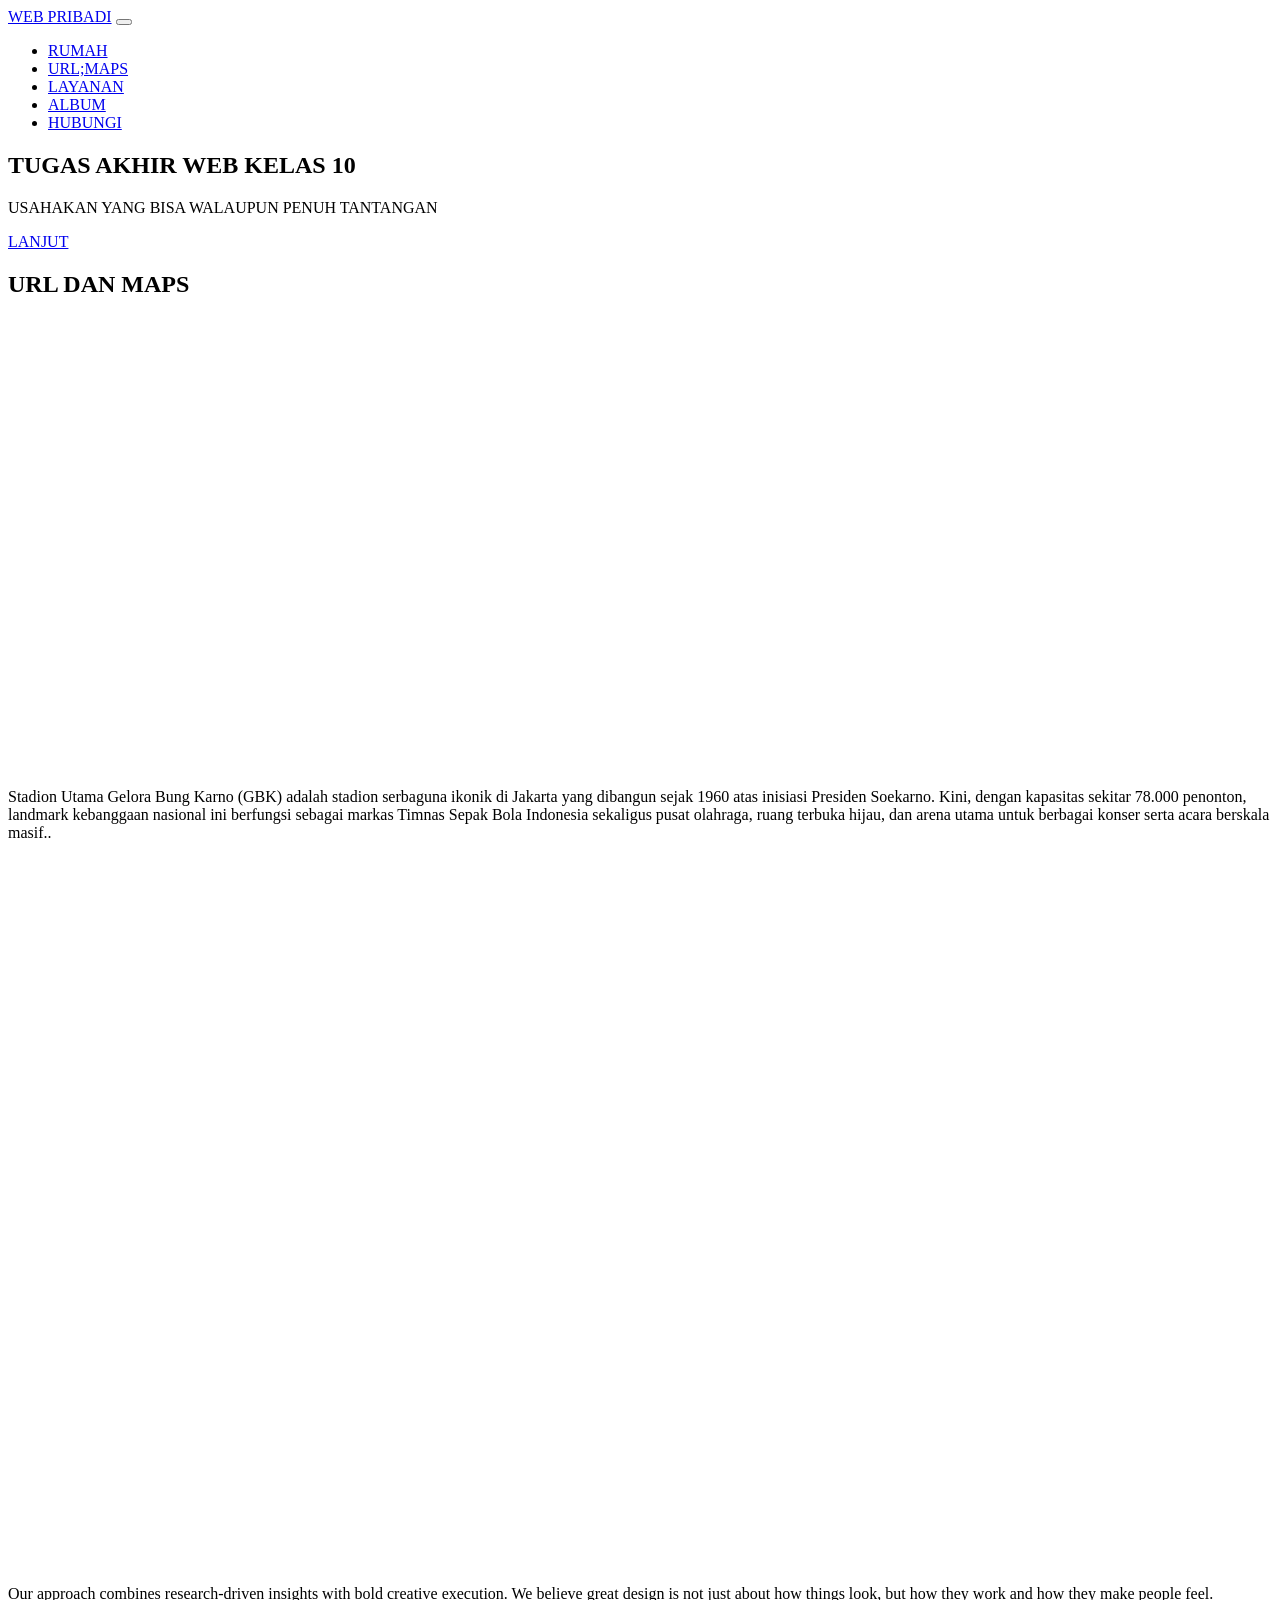
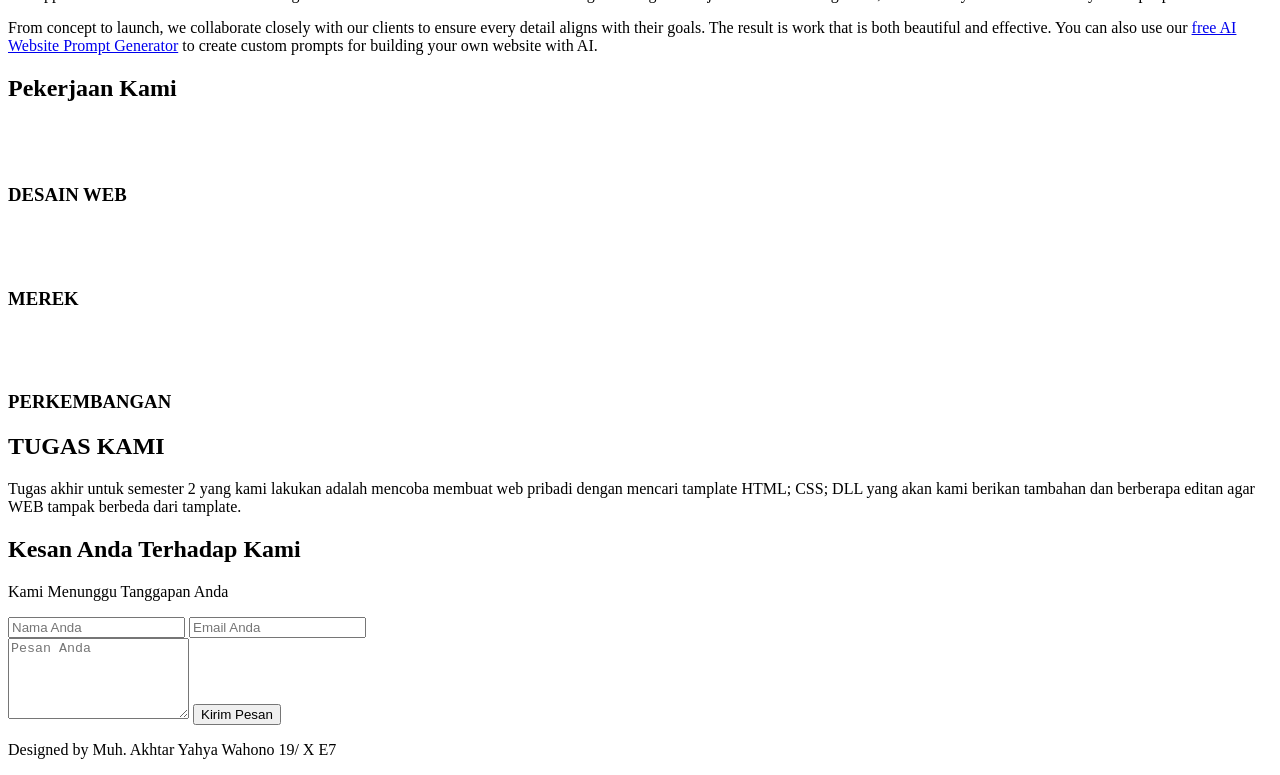
==== index.html @ 8cdbb6af "Update index.html" ====
<!DOCTYPE html>
<html lang="en">
<head>
    <meta charset="UTF-8">
    <meta name="viewport" content="width=device-width, initial-scale=1.0">
    <title>WEB TUGAS AKHIR MUH.AKHTAR</title>

    <link rel="preconnect" href="https://fonts.googleapis.com">
    <link rel="preconnect" href="https://fonts.gstatic.com" crossorigin>
    <link href="https://fonts.googleapis.com/css2?family=Oswald:wght@300;400;500;600;700&family=Source+Sans+3:ital,wght@0,300;0,400;0,600;1,300;1,400&display=swap" rel="stylesheet">

    <link rel="stylesheet" href="templatemo-parallax-starter.css">
    <!--

TemplateMo 612 Parallax Starter

https://templatemo.com/tm-612-parallax-starter

-->
</head>
<body>

    <!-- Navigation -->
    <nav id="templatemo-nav">
        <div class="nav-container">
            <a href="#home" class="nav-logo">WEB PRIBADI</a>
            <button class="nav-toggle" id="navToggle" aria-label="Toggle navigation">
                <span></span>
                <span></span>
                <span></span>
            </button>
            <ul class="nav-links" id="navLinks">
                <li><a href="#home" class="active">RUMAH</a></li>
                <li><a href="#about">URL;MAPS</a></li>
                <li><a href="#services">LAYANAN</a></li>
                <li><a href="#gallery">ALBUM</a></li>
                <li><a href="#contact">HUBUNGI</a></li>
            </ul>
        </div>
    </nav>
    <!-- Section 1: Home / Hero -->
    <section id="home" class="parallax-section">
        <div class="parallax-bg" data-speed="0.5" style="background-image: url('images/about-06.jpg')"></div>
        <div class="parallax-overlay"></div>
        <div class="section-content">
            <h1 class="section-title hero-title">TUGAS AKHIR WEB KELAS 10</h1>
            <p class="section-subtitle caps">USAHAKAN YANG BISA WALAUPUN PENUH TANTANGAN</p>
            <a href="#about" class="btn-scroll">LANJUT</a>
    
    </section>

    <!-- Section 2: About -->
    <section id="about" class="parallax-section">
        <div class="parallax-bg" data-speed="0.45" style="background-image: url('images/about-07.jpg')"></div>
        <div class="parallax-overlay"></div>
        <div class="section-content">
            <h2 class="section-title">URL DAN MAPS</h2>
            <div class="about-cols">
                <div class="about-col">
                    <div class="about-thumb thumb-top-left">
                      <iframe src="https://www.google.com/maps/embed?pb=!1m18!1m12!1m3!1d63461.46730135472!2d106.76792621612547!3d-6.218590854701228!2m3!1f0!2f0!3f0!3m2!1i1024!2i768!4f13.1!3m3!1m2!1s0x2e69f14d30079f01%3A0x2e74f2341fff266d!2sStadion%20Utama%20Gelora%20Bung%20Karno!5e0!3m2!1sid!2sid!4v1780076257060!5m2!1sid!2sid" width="600" height="450" style="border:0;" allowfullscreen="" loading="lazy" referrerpolicy="no-referrer-when-downgrade"></iframe>
                    </div>
                      <p>Stadion Utama Gelora Bung Karno (GBK) adalah stadion serbaguna ikonik di Jakarta yang dibangun sejak 1960 atas inisiasi Presiden Soekarno. Kini, dengan kapasitas sekitar 78.000 penonton, landmark kebanggaan nasional ini berfungsi sebagai markas Timnas Sepak Bola Indonesia sekaligus pusat olahraga, ruang terbuka hijau, dan arena utama untuk berbagai konser serta acara berskala masif..</p>
                    </div>
                <div class="about-col">
                    <div class="about-thumb-wide">
                    <div style="width: 100%; aspect-ratio: 16 / 9; border-radius: 8px; overflow: hidden;">
                         <iframe width="1280" height="800" src="https://www.youtube.com/embed/gFQN_utQSfA" title="KISAH NYATA ! MISI BERBAHAYA PASUKAN KHUSUS BARET HIJAU ODA 595 DI AFGHANISTAN | Alur Cerita Film" frameborder="0" allow="accelerometer; autoplay; clipboard-write; encrypted-media; gyroscope; picture-in-picture; web-share" referrerpolicy="strict-origin-when-cross-origin" allowfullscreen></iframe>
                    </div>
                    <p>Our approach combines research-driven insights with bold creative execution. We believe great design is not just about how things look, but how they work and how they make people feel.</p>
                    <p>From concept to launch, we collaborate closely with our clients to ensure every detail aligns with their goals. The result is work that is both beautiful and effective. You can also use our <a href="https://templatemo.com/ai-website-prompt-generator" rel="nofollow" target="_blank">free AI Website Prompt Generator</a> to create custom prompts for building your own website with AI.</p>
        </div>
    </section>

    <!-- Section 3: Services -->
    <section id="services" class="parallax-section">
        <div class="parallax-bg" data-speed="0.55" style="background-image: url('images/about-04.jpeg')"></div>
        <div class="parallax-overlay overlay-dark"></div>
        <div class="section-content">
            <h2 class="section-title">Pekerjaan Kami</h2>
            <div class="services-grid">
                <div class="service-item">
                    <div class="service-icon">
                        <svg width="40" height="40" viewBox="0 0 40 40" fill="none">
                            <rect x="4" y="4" width="32" height="32" rx="2" stroke="white" stroke-width="1.5"/>
                            <line x1="4" y1="14" x2="36" y2="14" stroke="white" stroke-width="1.5"/>
                            <circle cx="10" cy="9" r="2" fill="white"/>
                            <circle cx="16" cy="9" r="2" fill="white"/>
                        </svg>
                    </div>
                    <h3>DESAIN WEB</h3>
                </div>
                <div class="service-item">
                    <div class="service-icon">
                        <svg width="40" height="40" viewBox="0 0 40 40" fill="none">
                            <path d="M20 4L36 12V28L20 36L4 28V12L20 4Z" stroke="white" stroke-width="1.5"/>
                            <path d="M20 36V20" stroke="white" stroke-width="1.5"/>
                            <path d="M36 12L20 20" stroke="white" stroke-width="1.5"/>
                            <path d="M4 12L20 20" stroke="white" stroke-width="1.5"/>
                        </svg>
                    </div>
                    <h3>MEREK</h3>
                </div>
                <div class="service-item">
                    <div class="service-icon">
                        <svg width="40" height="40" viewBox="0 0 40 40" fill="none">
                            <rect x="8" y="2" width="24" height="36" rx="3" stroke="white" stroke-width="1.5"/>
                            <line x1="8" y1="8" x2="32" y2="8" stroke="white" stroke-width="1.5"/>
                            <line x1="8" y1="32" x2="32" y2="32" stroke="white" stroke-width="1.5"/>
                            <circle cx="20" cy="35" r="1.5" fill="white"/>
                        </svg>
                    </div>
                    <h3>PERKEMBANGAN</h3>
                </div>
            </div>
        </div>
    </section>

    <!-- Section 4: Gallery -->
    <section id="gallery" class="parallax-section">
        <div class="parallax-bg" data-speed="0.5" style="background-image: url('images/parallax-bg-04.jpg')"></div>
        <div class="parallax-overlay"></div>
        <div class="section-content">
            <h2 class="section-title">TUGAS KAMI</h2>
            <div class="content-block">
                <p>Tugas akhir untuk semester 2 yang kami lakukan adalah mencoba membuat web pribadi dengan mencari tamplate HTML; CSS; DLL yang akan kami berikan tambahan dan berberapa editan agar WEB tampak berbeda dari tamplate.</p>
                <div class="stats-row">
                    <div class="stat-item">
        </div>
    </section>

    <!-- Section 5: Contact -->
    <section id="contact" class="parallax-section">
        <div class="parallax-bg" data-speed="0.5" style="background-image: url('images/parallax-bg-05.jpg')"></div>
        <div class="parallax-overlay overlay-medium"></div>
        <div class="section-content">
            <h2 class="section-title">Kesan Anda Terhadap Kami</h2>
            <p class="section-subtitle caps">Kami Menunggu Tanggapan Anda</p>
            <div class="contact-form-wrap">
                <form id="contactForm" class="contact-form">
                    <div class="form-row">
                        <input type="text" placeholder="Nama Anda" required>
                        <input type="email" placeholder="Email Anda" required>
                    </div>
                    <textarea placeholder="Pesan Anda" rows="5" required></textarea>
                    <button type="submit" class="btn-submit">Kirim Pesan</button>
                </form>
            </div>
        </div>
    </section>

    <!-- Footer -->
    <footer id="templatemo-footer">
        <p> Designed by Muh. Akhtar Yahya Wahono 19/ X E7</p>
    </footer>
    <script src="templatemo-parallax-script.js"></script>
</body>
</html>
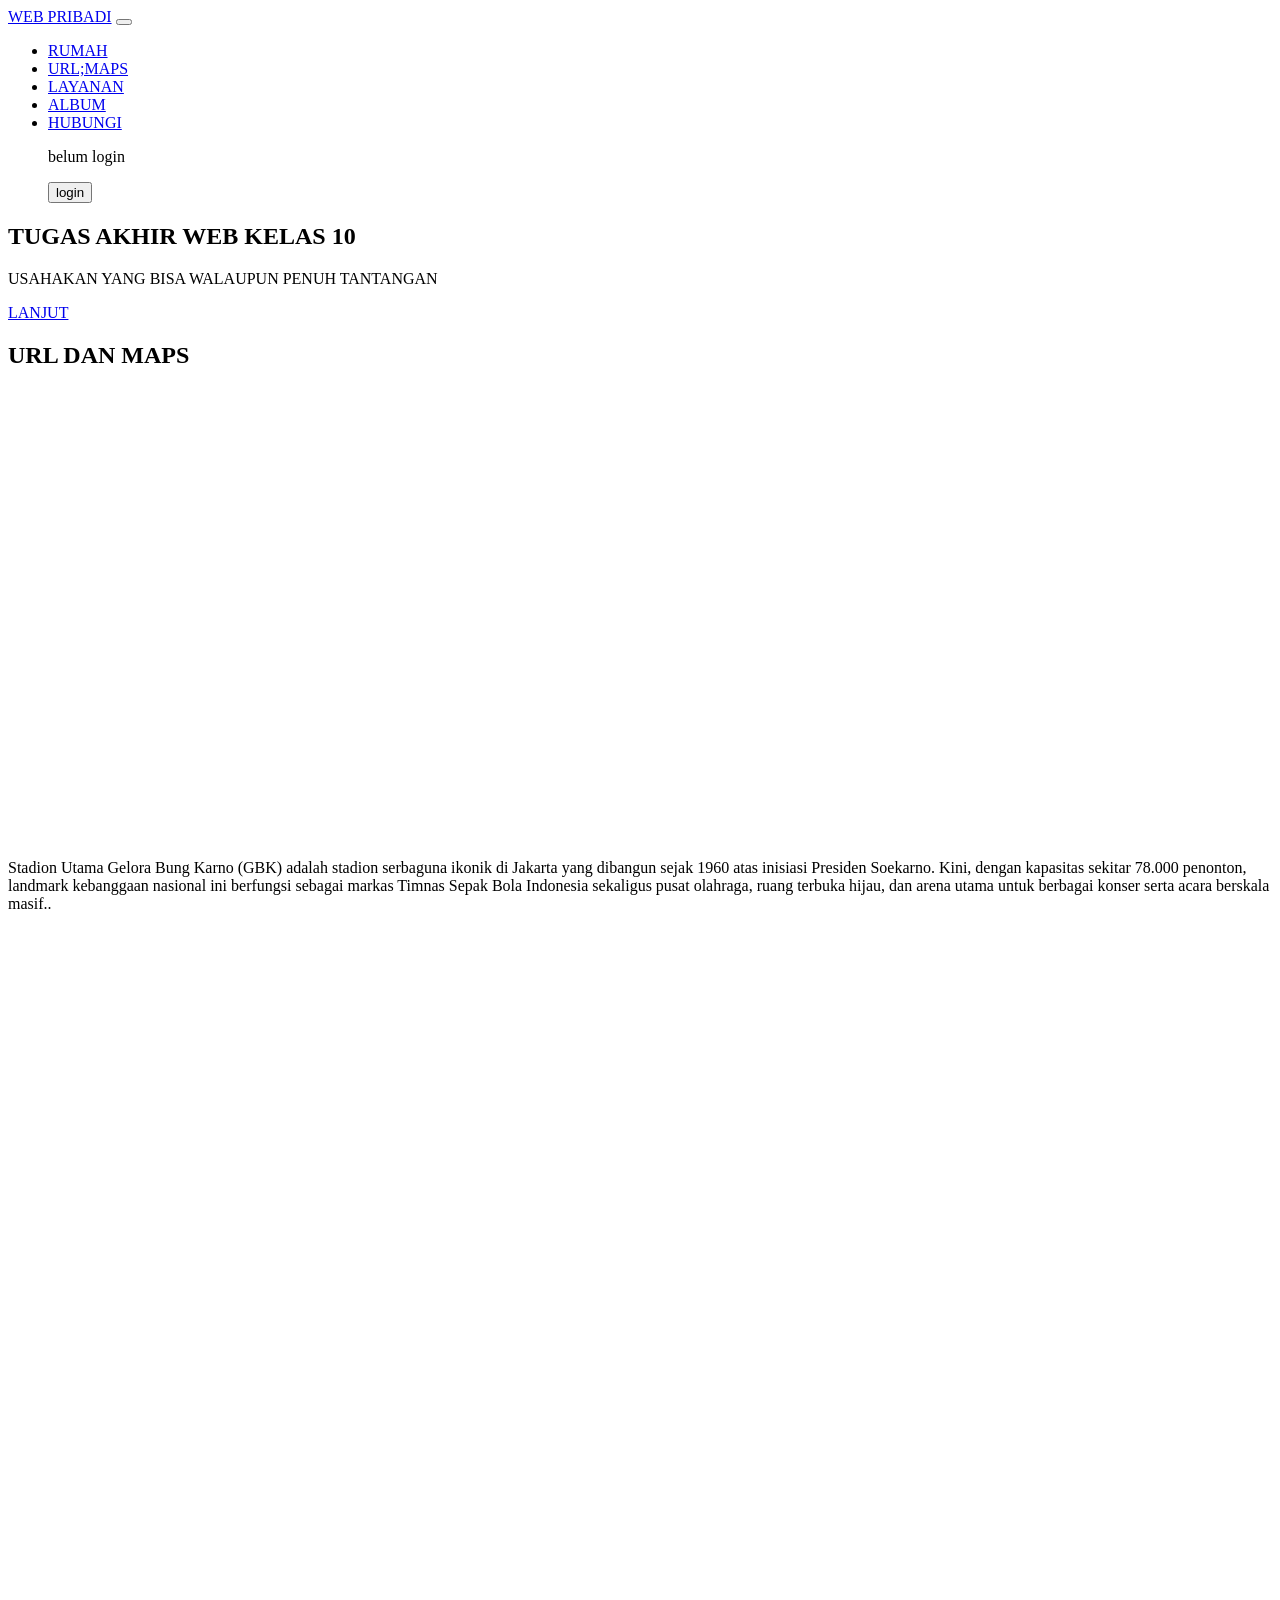
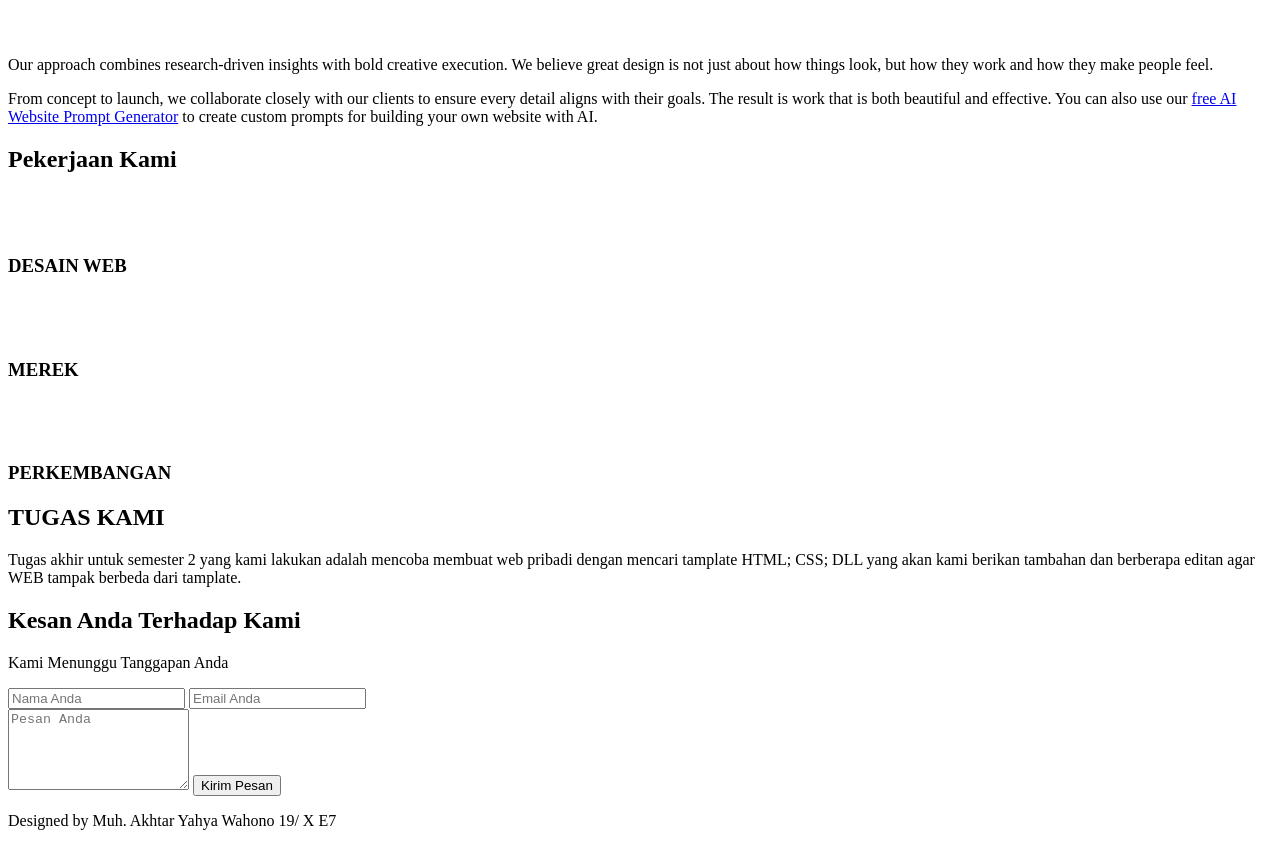
==== commit 2161081a: "Fix HTML formatting and add user info section" ====
--- a/index.html
+++ b/index.html
@@ -35,6 +35,10 @@
                 <li><a href="#services">LAYANAN</a></li>
                 <li><a href="#gallery">ALBUM</a></li>
                 <li><a href="#contact">HUBUNGI</a></li>
+                <p id="userinfo">belum login</p>
+    <div id="authArea">
+        <button onclick="gologin()" class="nav-cta">login</button>
+    </div>
             </ul>
         </div>
     </nav>
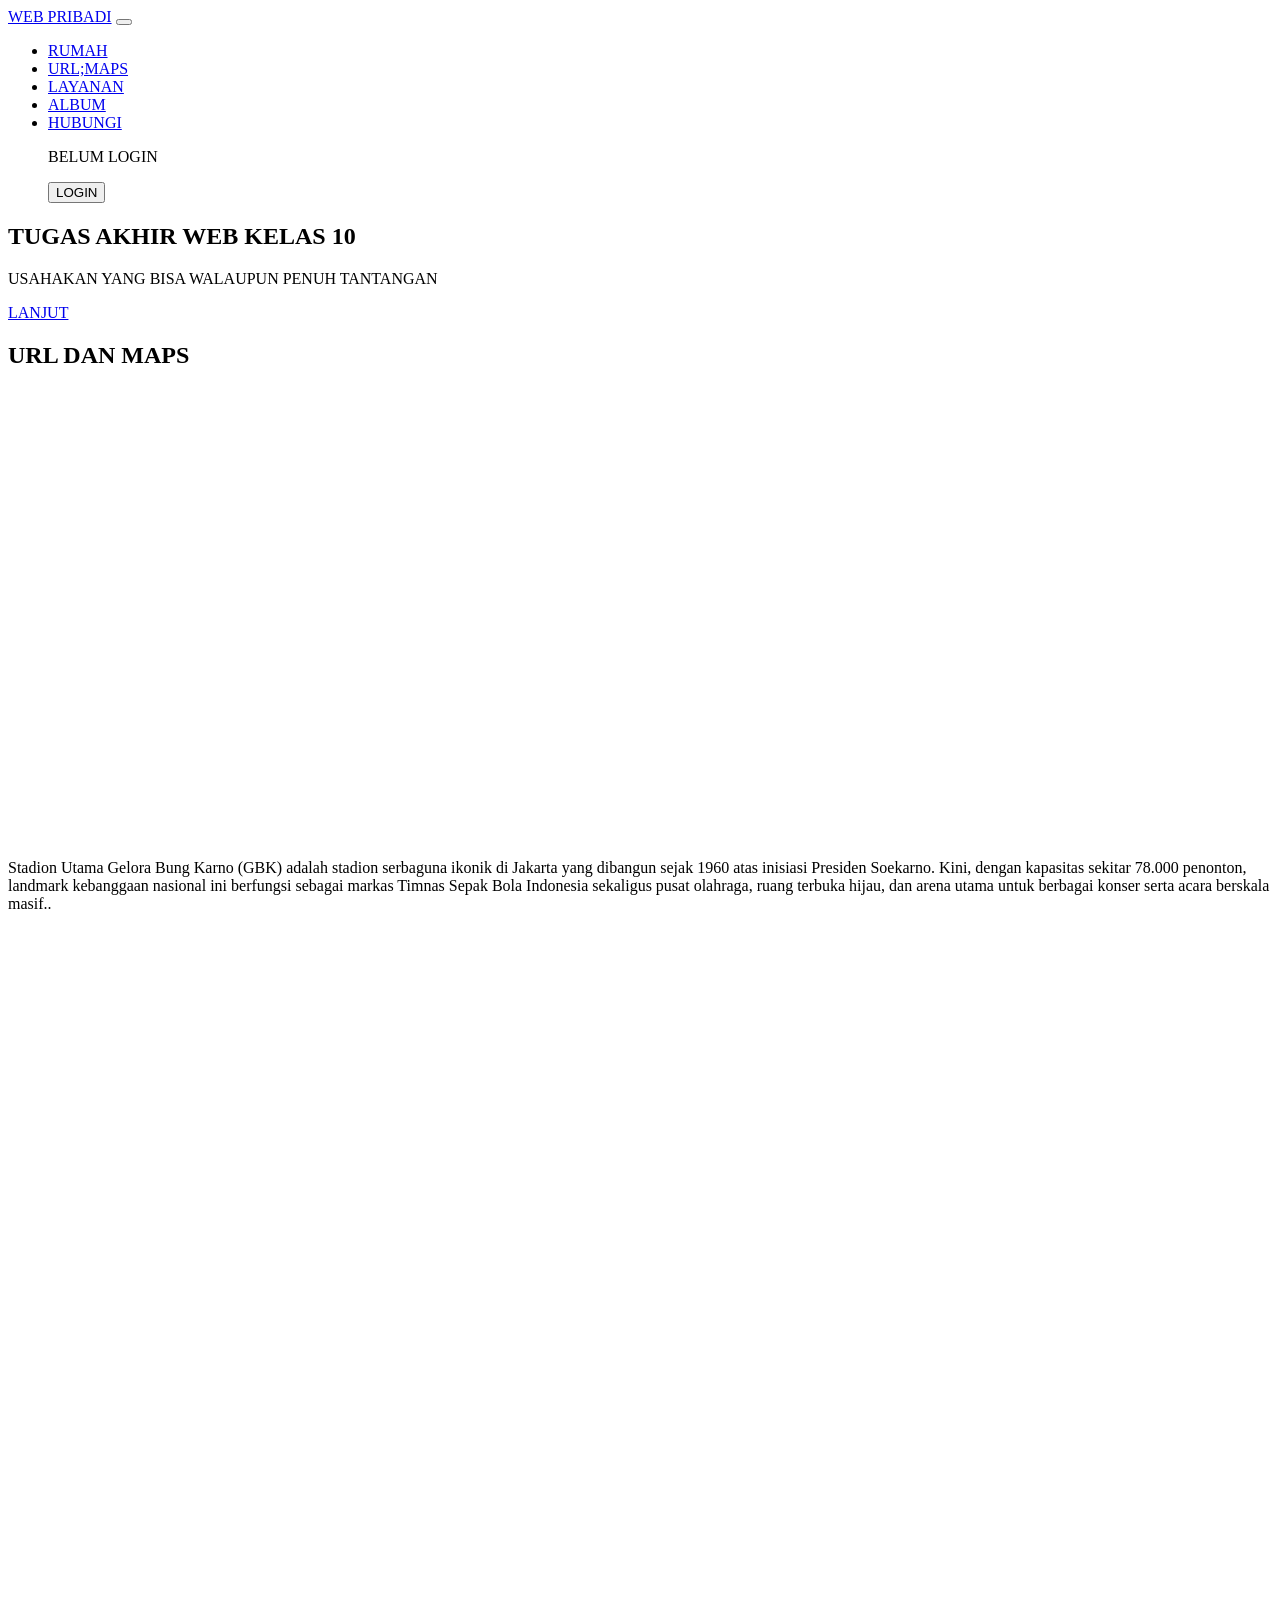
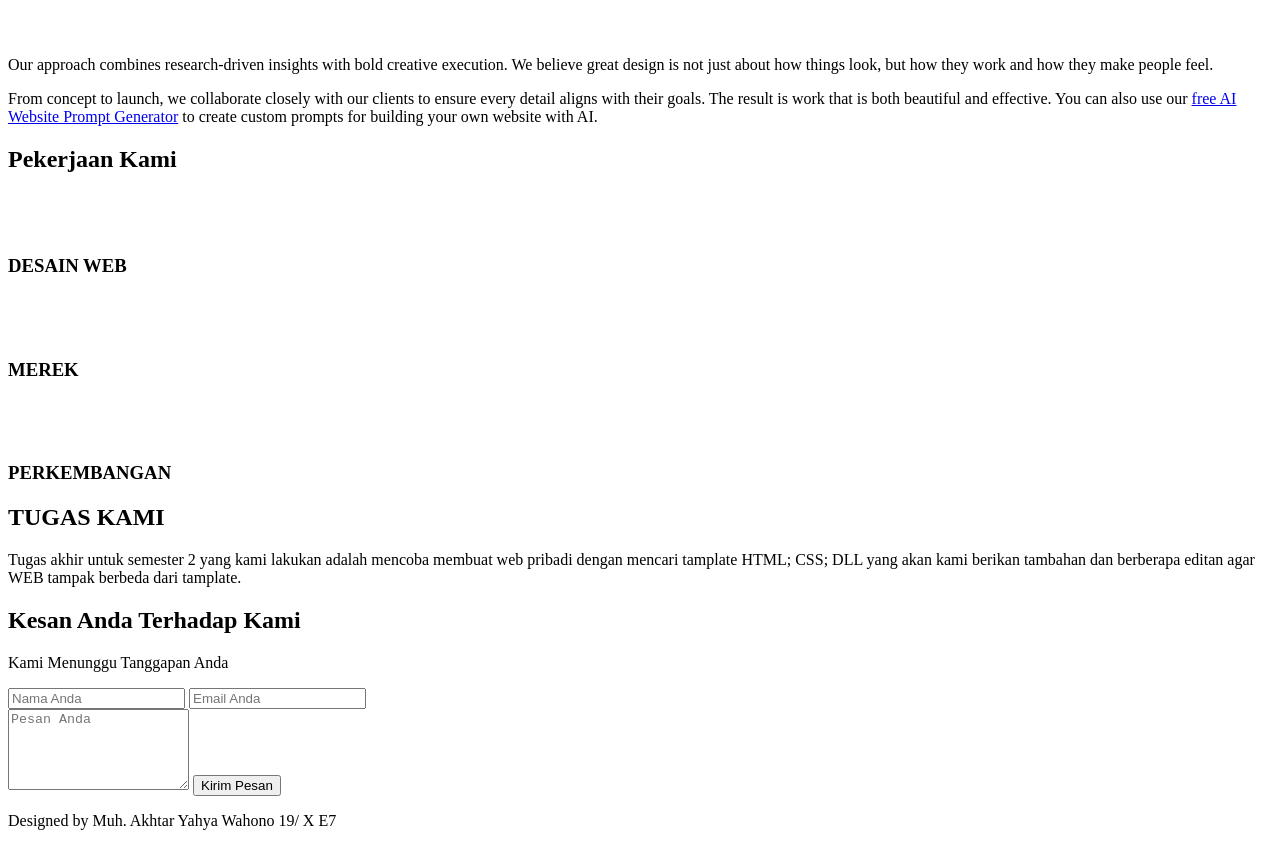
==== commit 4d83ea18: "Fix HTML formatting and structure" ====
--- a/index.html
+++ b/index.html
@@ -35,9 +35,9 @@
                 <li><a href="#services">LAYANAN</a></li>
                 <li><a href="#gallery">ALBUM</a></li>
                 <li><a href="#contact">HUBUNGI</a></li>
-                <p id="userinfo">belum login</p>
+                <p id="userinfo">BELUM LOGIN</p>
     <div id="authArea">
-        <button onclick="gologin()" class="nav-cta">login</button>
+        <button onclick="gologin()" class="nav-cta">LOGIN</button>
     </div>
             </ul>
         </div>
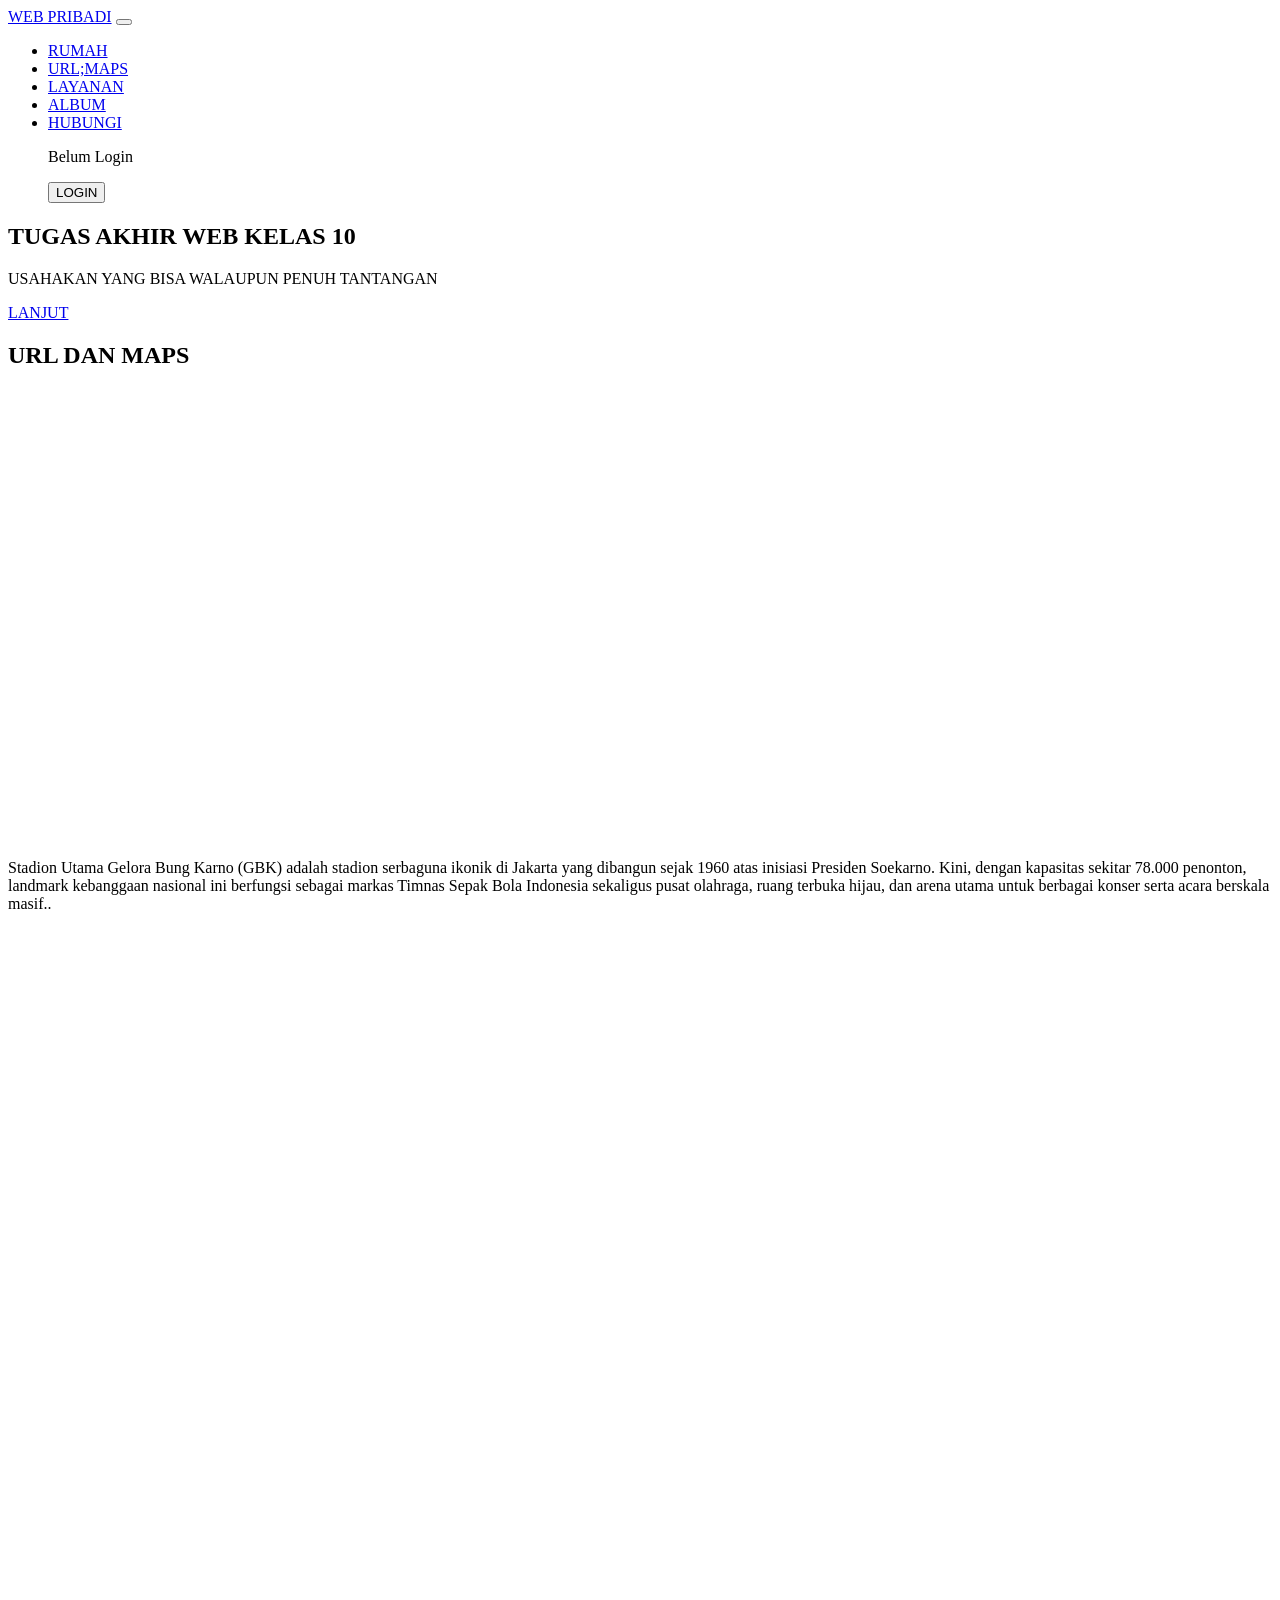
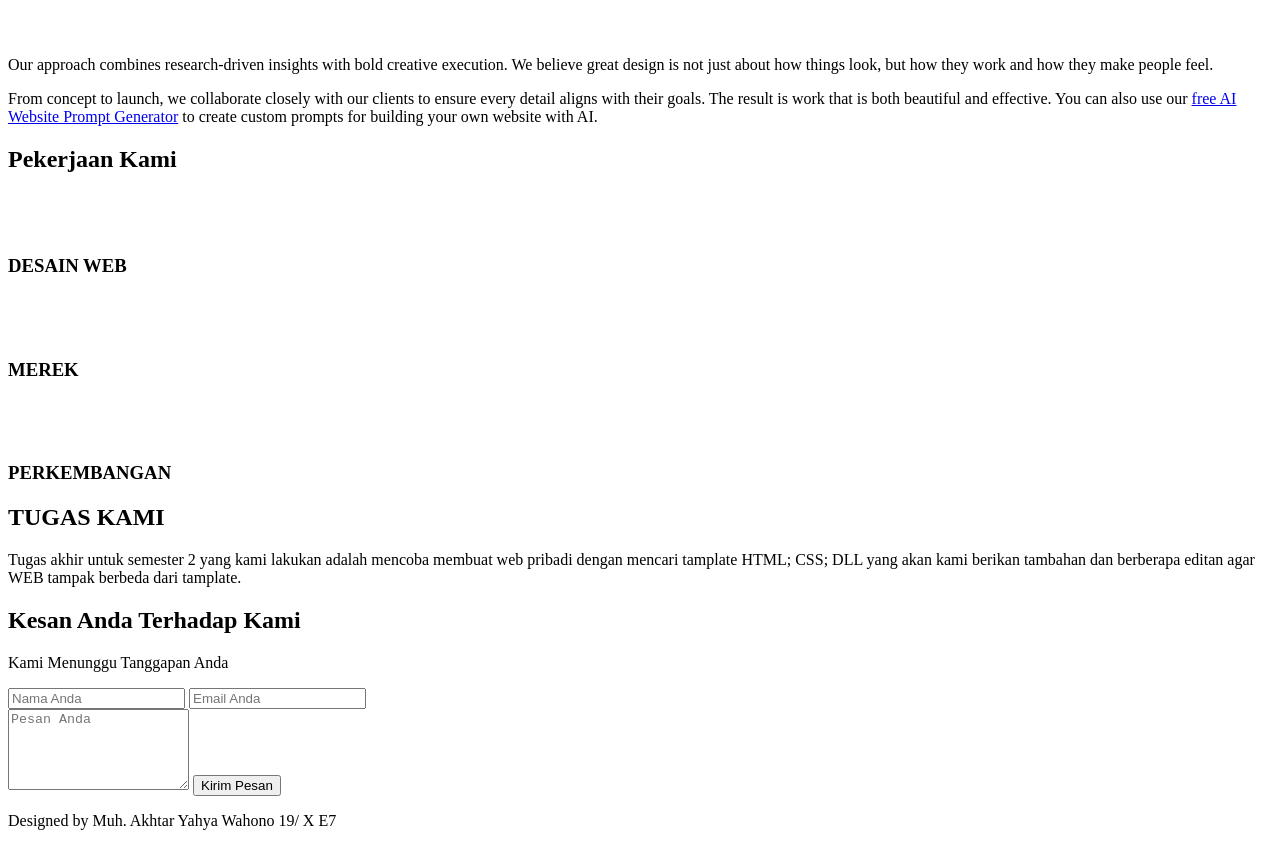
==== commit 9c25ad19: "Update index.html" ====
--- a/index.html
+++ b/index.html
@@ -35,7 +35,7 @@
                 <li><a href="#services">LAYANAN</a></li>
                 <li><a href="#gallery">ALBUM</a></li>
                 <li><a href="#contact">HUBUNGI</a></li>
-                <p id="userinfo">BELUM LOGIN</p>
+                <p id="userinfo">Belum Login</p>
     <div id="authArea">
         <button onclick="gologin()" class="nav-cta">LOGIN</button>
     </div>
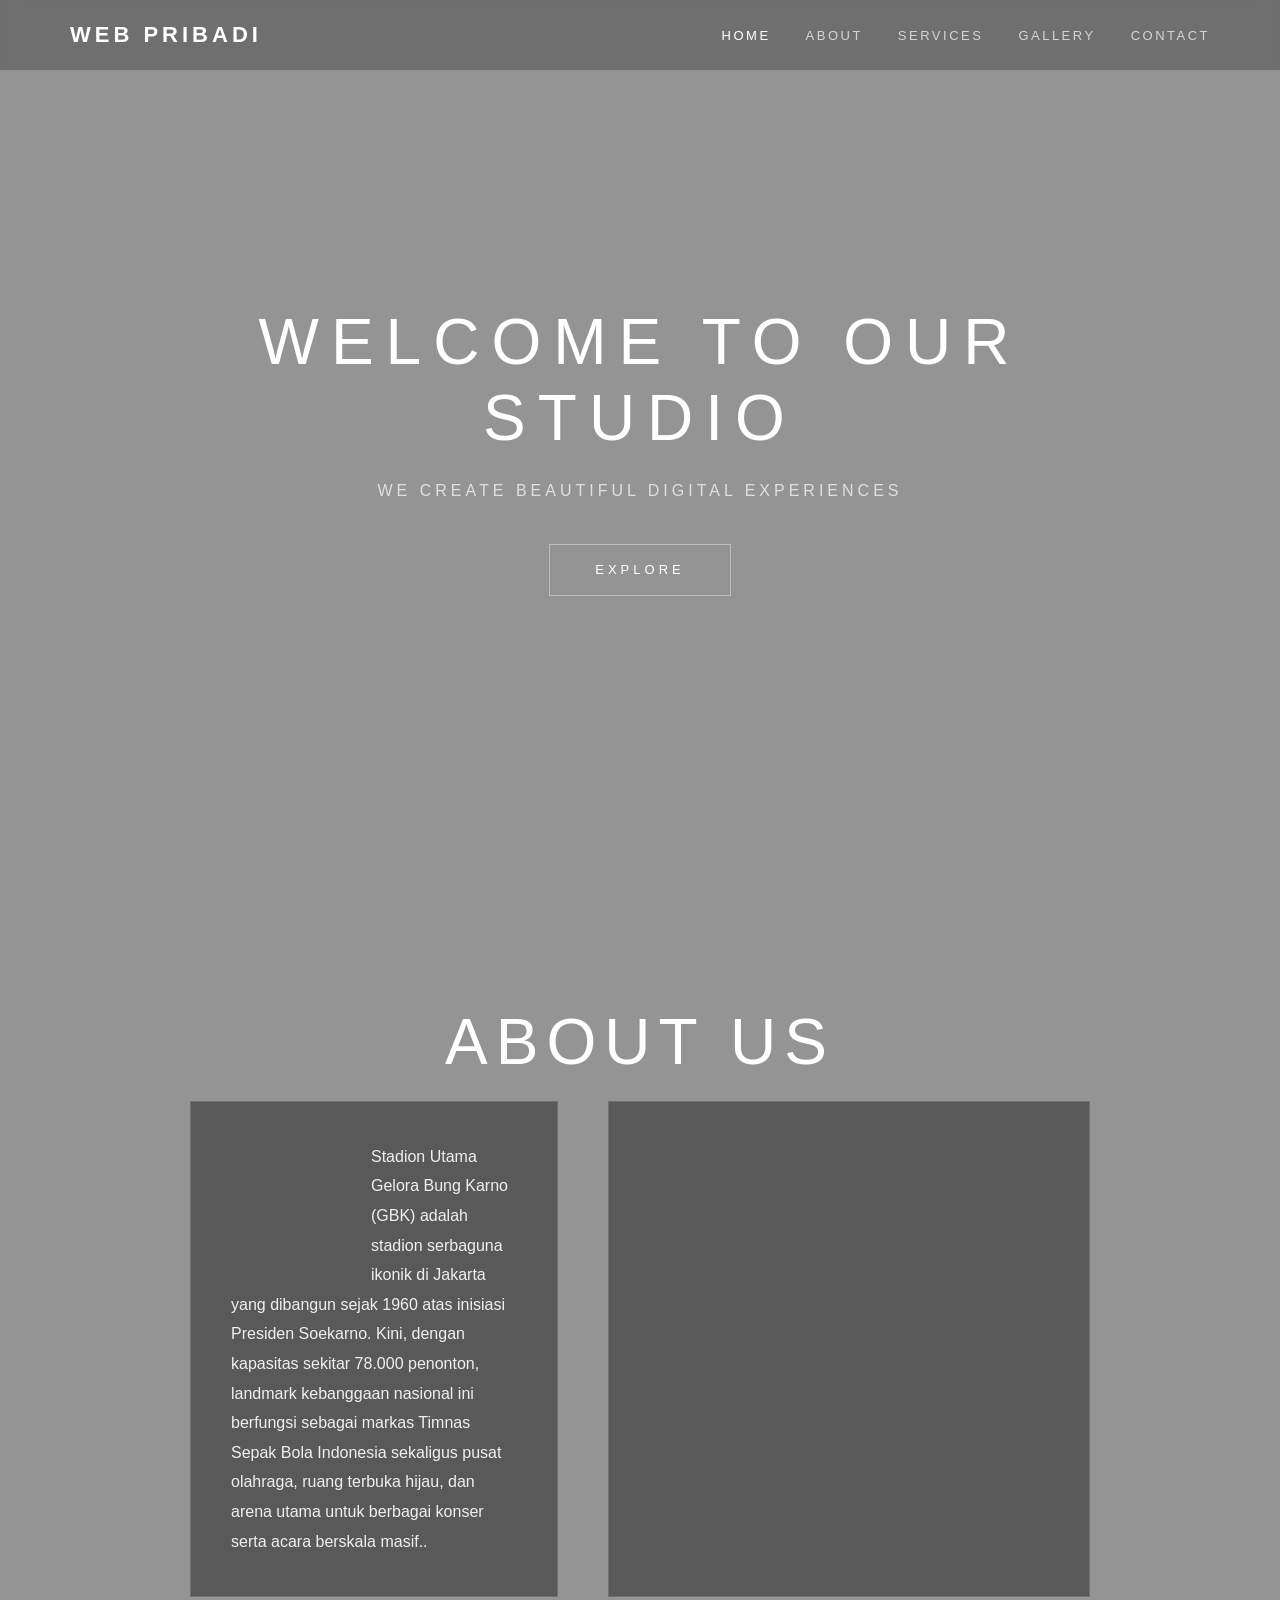
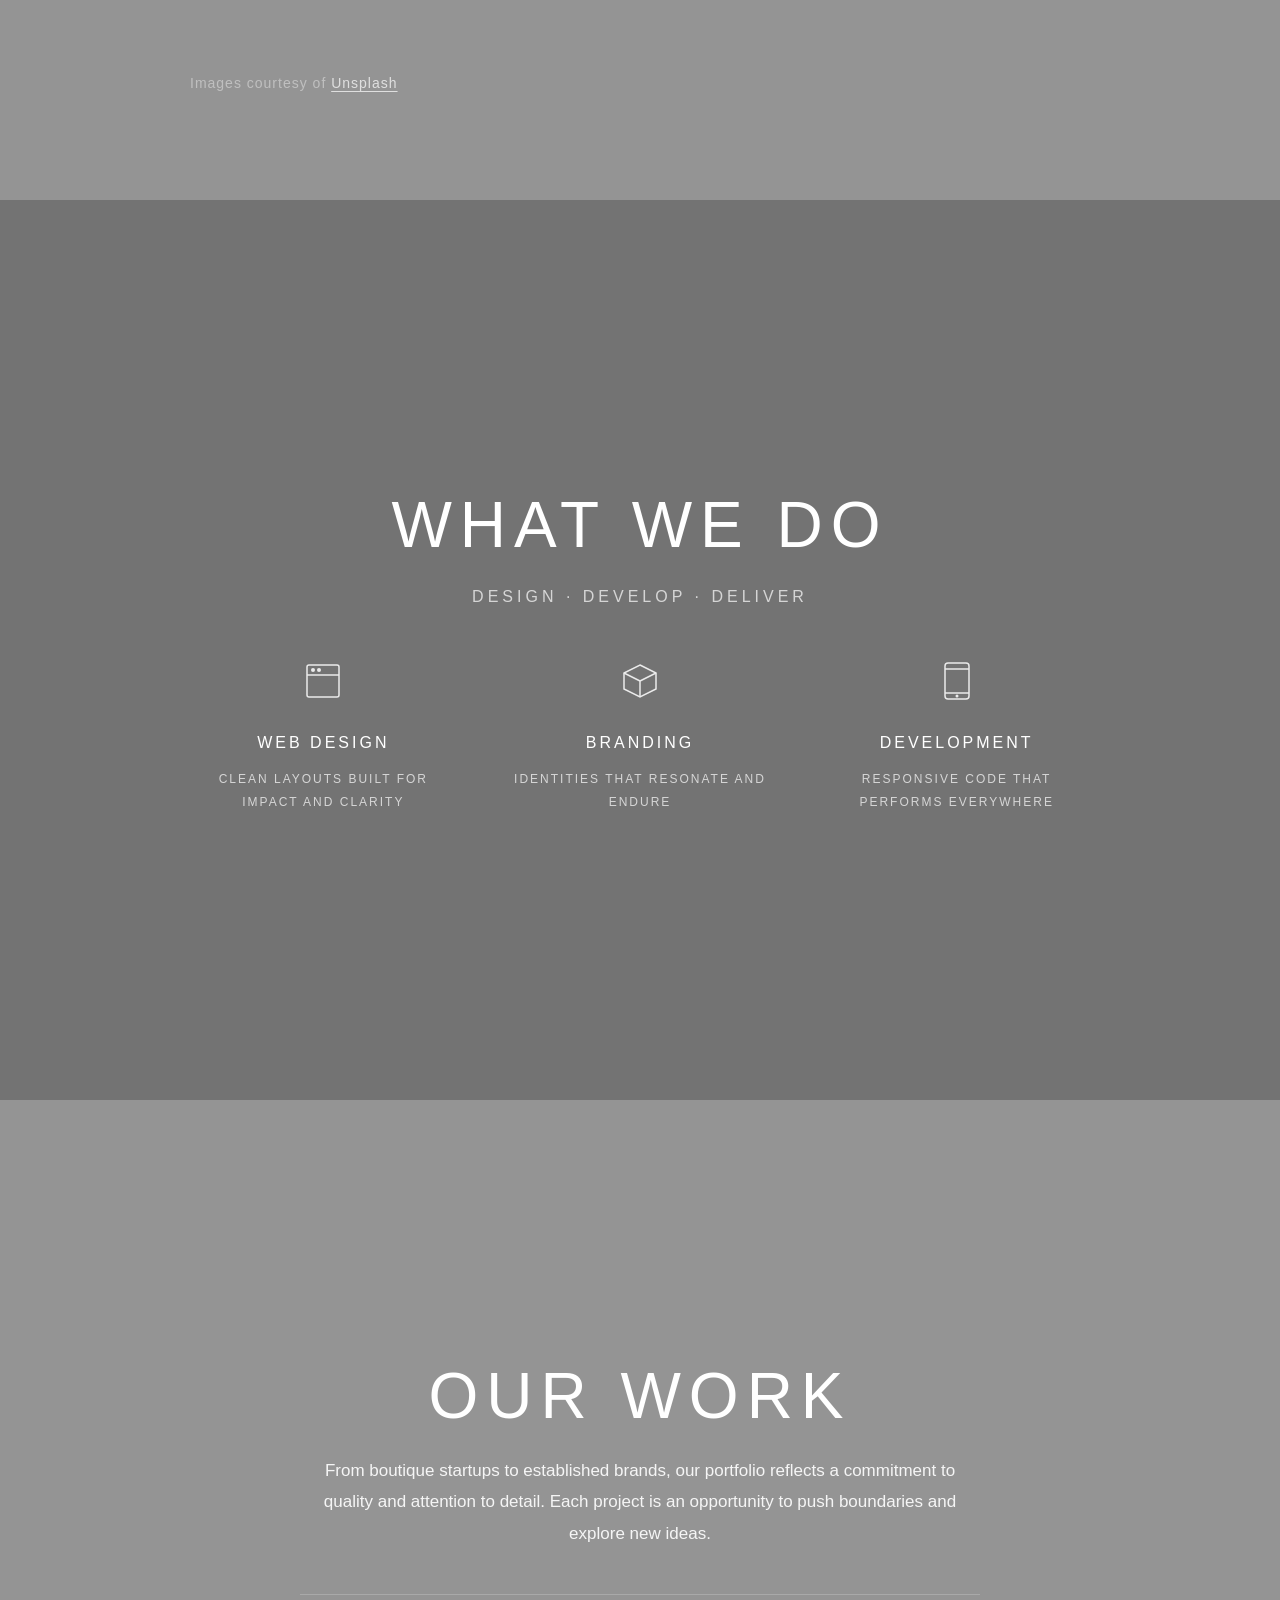
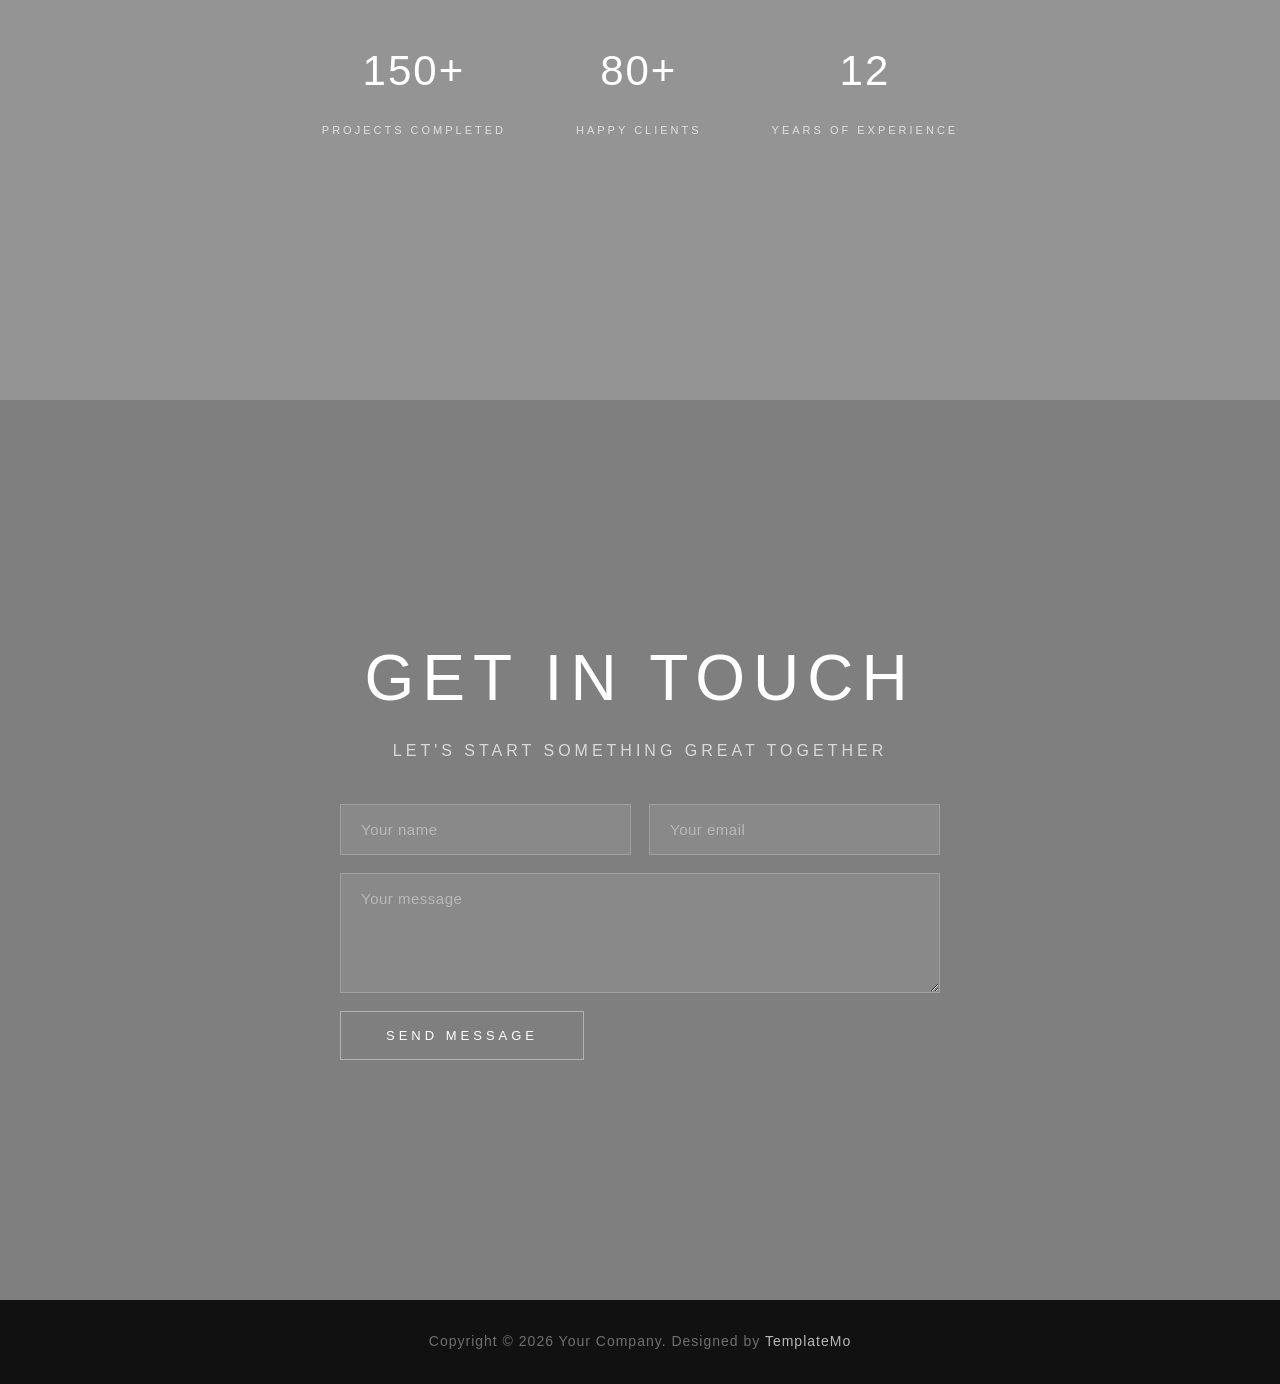
==== commit 1bc0f86b: "Add files via upload" ====
--- a/index.html
+++ b/index.html
@@ -30,35 +30,31 @@
                 <span></span>
             </button>
             <ul class="nav-links" id="navLinks">
-                <li><a href="#home" class="active">RUMAH</a></li>
-                <li><a href="#about">URL;MAPS</a></li>
-                <li><a href="#services">LAYANAN</a></li>
-                <li><a href="#gallery">ALBUM</a></li>
-                <li><a href="#contact">HUBUNGI</a></li>
-                <p id="userinfo">Belum Login</p>
-    <div id="authArea">
-        <button onclick="gologin()" class="nav-cta">LOGIN</button>
-    </div>
+                <li><a href="#home" class="active">HOME</a></li>
+                <li><a href="#about">ABOUT</a></li>
+                <li><a href="#services">SERVICES</a></li>
+                <li><a href="#gallery">GALLERY</a></li>
+                <li><a href="#contact">CONTACT</a></li>
             </ul>
         </div>
     </nav>
     <!-- Section 1: Home / Hero -->
     <section id="home" class="parallax-section">
-        <div class="parallax-bg" data-speed="0.5" style="background-image: url('images/about-06.jpg')"></div>
+        <div class="parallax-bg" data-speed="0.5" style="background-image: url('images/parallax-bg-01.jpg')"></div>
         <div class="parallax-overlay"></div>
         <div class="section-content">
-            <h1 class="section-title hero-title">TUGAS AKHIR WEB KELAS 10</h1>
-            <p class="section-subtitle caps">USAHAKAN YANG BISA WALAUPUN PENUH TANTANGAN</p>
-            <a href="#about" class="btn-scroll">LANJUT</a>
+            <h1 class="section-title hero-title">WELCOME TO OUR STUDIO</h1>
+            <p class="section-subtitle caps">WE CREATE BEAUTIFUL DIGITAL EXPERIENCES</p>
+            <a href="#about" class="btn-scroll">EXPLORE</a>
     
     </section>
 
     <!-- Section 2: About -->
     <section id="about" class="parallax-section">
-        <div class="parallax-bg" data-speed="0.45" style="background-image: url('images/about-07.jpg')"></div>
+        <div class="parallax-bg" data-speed="0.45" style="background-image: url('images/parallax-bg-02.jpg')"></div>
         <div class="parallax-overlay"></div>
         <div class="section-content">
-            <h2 class="section-title">URL DAN MAPS</h2>
+            <h2 class="section-title">ABOUT US</h2>
             <div class="about-cols">
                 <div class="about-col">
                     <div class="about-thumb thumb-top-left">
@@ -73,15 +69,19 @@
                     </div>
                     <p>Our approach combines research-driven insights with bold creative execution. We believe great design is not just about how things look, but how they work and how they make people feel.</p>
                     <p>From concept to launch, we collaborate closely with our clients to ensure every detail aligns with their goals. The result is work that is both beautiful and effective. You can also use our <a href="https://templatemo.com/ai-website-prompt-generator" rel="nofollow" target="_blank">free AI Website Prompt Generator</a> to create custom prompts for building your own website with AI.</p>
+                </div>
+            </div>
+            <p class="unsplash-credit">Images courtesy of <a href="https://unsplash.com" target="_blank">Unsplash</a></p>
         </div>
     </section>
 
     <!-- Section 3: Services -->
     <section id="services" class="parallax-section">
-        <div class="parallax-bg" data-speed="0.55" style="background-image: url('images/about-04.jpeg')"></div>
+        <div class="parallax-bg" data-speed="0.55" style="background-image: url('images/parallax-bg-03.jpg')"></div>
         <div class="parallax-overlay overlay-dark"></div>
         <div class="section-content">
-            <h2 class="section-title">Pekerjaan Kami</h2>
+            <h2 class="section-title">WHAT WE DO</h2>
+            <p class="section-subtitle caps">DESIGN &middot; DEVELOP &middot; DELIVER</p>
             <div class="services-grid">
                 <div class="service-item">
                     <div class="service-icon">
@@ -92,7 +92,8 @@
                             <circle cx="16" cy="9" r="2" fill="white"/>
                         </svg>
                     </div>
-                    <h3>DESAIN WEB</h3>
+                    <h3>WEB DESIGN</h3>
+                    <p class="caps">CLEAN LAYOUTS BUILT FOR IMPACT AND CLARITY</p>
                 </div>
                 <div class="service-item">
                     <div class="service-icon">
@@ -103,7 +104,8 @@
                             <path d="M4 12L20 20" stroke="white" stroke-width="1.5"/>
                         </svg>
                     </div>
-                    <h3>MEREK</h3>
+                    <h3>BRANDING</h3>
+                    <p class="caps">IDENTITIES THAT RESONATE AND ENDURE</p>
                 </div>
                 <div class="service-item">
                     <div class="service-icon">
@@ -114,7 +116,8 @@
                             <circle cx="20" cy="35" r="1.5" fill="white"/>
                         </svg>
                     </div>
-                    <h3>PERKEMBANGAN</h3>
+                    <h3>DEVELOPMENT</h3>
+                    <p class="caps">RESPONSIVE CODE THAT PERFORMS EVERYWHERE</p>
                 </div>
             </div>
         </div>
@@ -125,11 +128,24 @@
         <div class="parallax-bg" data-speed="0.5" style="background-image: url('images/parallax-bg-04.jpg')"></div>
         <div class="parallax-overlay"></div>
         <div class="section-content">
-            <h2 class="section-title">TUGAS KAMI</h2>
+            <h2 class="section-title">OUR WORK</h2>
             <div class="content-block">
-                <p>Tugas akhir untuk semester 2 yang kami lakukan adalah mencoba membuat web pribadi dengan mencari tamplate HTML; CSS; DLL yang akan kami berikan tambahan dan berberapa editan agar WEB tampak berbeda dari tamplate.</p>
+                <p>From boutique startups to established brands, our portfolio reflects a commitment to quality and attention to detail. Each project is an opportunity to push boundaries and explore new ideas.</p>
                 <div class="stats-row">
                     <div class="stat-item">
+                        <span class="stat-number">150+</span>
+                        <span class="stat-label caps">PROJECTS COMPLETED</span>
+                    </div>
+                    <div class="stat-item">
+                        <span class="stat-number">80+</span>
+                        <span class="stat-label caps">HAPPY CLIENTS</span>
+                    </div>
+                    <div class="stat-item">
+                        <span class="stat-number">12</span>
+                        <span class="stat-label caps">YEARS OF EXPERIENCE</span>
+                    </div>
+                </div>
+            </div>
         </div>
     </section>
 
@@ -138,16 +154,16 @@
         <div class="parallax-bg" data-speed="0.5" style="background-image: url('images/parallax-bg-05.jpg')"></div>
         <div class="parallax-overlay overlay-medium"></div>
         <div class="section-content">
-            <h2 class="section-title">Kesan Anda Terhadap Kami</h2>
-            <p class="section-subtitle caps">Kami Menunggu Tanggapan Anda</p>
+            <h2 class="section-title">GET IN TOUCH</h2>
+            <p class="section-subtitle caps">LET'S START SOMETHING GREAT TOGETHER</p>
             <div class="contact-form-wrap">
                 <form id="contactForm" class="contact-form">
                     <div class="form-row">
-                        <input type="text" placeholder="Nama Anda" required>
-                        <input type="email" placeholder="Email Anda" required>
+                        <input type="text" placeholder="Your name" required>
+                        <input type="email" placeholder="Your email" required>
                     </div>
-                    <textarea placeholder="Pesan Anda" rows="5" required></textarea>
-                    <button type="submit" class="btn-submit">Kirim Pesan</button>
+                    <textarea placeholder="Your message" rows="5" required></textarea>
+                    <button type="submit" class="btn-submit">SEND MESSAGE</button>
                 </form>
             </div>
         </div>
@@ -155,7 +171,7 @@
 
     <!-- Footer -->
     <footer id="templatemo-footer">
-        <p> Designed by Muh. Akhtar Yahya Wahono 19/ X E7</p>
+        <p>Copyright &copy; 2026 Your Company. Designed by <a href="https://templatemo.com" rel="nofollow" target="_blank">TemplateMo</a></p>
     </footer>
     <script src="templatemo-parallax-script.js"></script>
 </body>
--- a/templatemo-parallax-starter.css
+++ b/templatemo-parallax-starter.css
@@ -0,0 +1,608 @@
+/* ==========================================================================
+   Parallax Starter - Free HTML CSS Template
+   
+TemplateMo 612 Parallax Starter
+
+https://templatemo.com/tm-612-parallax-starter
+
+   ========================================================================== */
+
+/* --- CSS Variables --- */
+:root {
+    --font-heading: 'Oswald', sans-serif;
+    --font-body: 'Source Sans 3', sans-serif;
+    --white: #ffffff;
+    --white-90: rgba(255, 255, 255, 0.9);
+    --white-70: rgba(255, 255, 255, 0.7);
+    --white-40: rgba(255, 255, 255, 0.4);
+    --white-20: rgba(255, 255, 255, 0.2);
+    --nav-bg: rgba(0, 0, 0, 0.25);
+    --nav-bg-scrolled: rgba(0, 0, 0, 0.85);
+    --transition-smooth: 0.3s ease;
+}
+
+/* --- Reset & Base --- */
+*,
+*::before,
+*::after {
+    margin: 0;
+    padding: 0;
+    box-sizing: border-box;
+}
+
+html {
+    scroll-behavior: smooth;
+}
+
+body {
+    font-family: var(--font-body);
+    font-weight: 300;
+    color: var(--white);
+    line-height: 1.7;
+    overflow-x: hidden;
+}
+
+a {
+    text-decoration: none;
+    color: inherit;
+}
+
+img {
+    max-width: 100%;
+    display: block;
+}
+
+/* --- Navigation --- */
+#templatemo-nav {
+    position: fixed;
+    top: 0;
+    left: 0;
+    width: 100%;
+    z-index: 1000;
+    background: var(--nav-bg);
+    backdrop-filter: blur(8px);
+    -webkit-backdrop-filter: blur(8px);
+    transition: background var(--transition-smooth);
+}
+
+#templatemo-nav.scrolled {
+    background: var(--nav-bg-scrolled);
+}
+
+.nav-container {
+    max-width: 1200px;
+    margin: 0 auto;
+    padding: 0 30px;
+    display: flex;
+    align-items: center;
+    justify-content: space-between;
+    height: 70px;
+}
+
+.nav-logo {
+    font-family: var(--font-heading);
+    font-size: 22px;
+    font-weight: 600;
+    letter-spacing: 4px;
+    color: var(--white);
+}
+
+.nav-links {
+    list-style: none;
+    display: flex;
+    gap: 35px;
+}
+
+.nav-links a {
+    font-family: var(--font-heading);
+    font-size: 13px;
+    font-weight: 400;
+    letter-spacing: 2.5px;
+    color: var(--white-70);
+    transition: color var(--transition-smooth), opacity var(--transition-smooth);
+}
+
+.nav-links a:hover,
+.nav-links a.active {
+    color: var(--white);
+}
+
+/* Mobile Toggle */
+.nav-toggle {
+    display: none;
+    background: none;
+    border: none;
+    cursor: pointer;
+    padding: 8px;
+    flex-direction: column;
+    gap: 5px;
+}
+
+.nav-toggle span {
+    display: block;
+    width: 24px;
+    height: 2px;
+    background: var(--white);
+    transition: all var(--transition-smooth);
+}
+
+/* --- Parallax Sections --- */
+.parallax-section {
+    position: relative;
+    min-height: 100vh;
+    display: flex;
+    align-items: center;
+    justify-content: center;
+    overflow: hidden;
+}
+
+/* Parallax Background Image Layer
+   Height is 200% and starts at top: -50% to give
+   maximum room for large vertical translations */
+.parallax-bg {
+    position: absolute;
+    top: -50%;
+    left: 0;
+    width: 100%;
+    height: 200%;
+    background-position: center center;
+    background-repeat: no-repeat;
+    background-size: cover;
+    will-change: transform;
+    transition: transform 0.5s cubic-bezier(0.22, 1, 0.36, 1);
+    z-index: 0;
+}
+
+/* Dark Overlay */
+.parallax-overlay {
+    position: absolute;
+    inset: 0;
+    background: rgba(0, 0, 0, 0.42);
+    z-index: 1;
+}
+
+.parallax-overlay.overlay-dark {
+    background: rgba(0, 0, 0, 0.55);
+}
+
+.parallax-overlay.overlay-medium {
+    background: rgba(0, 0, 0, 0.50);
+}
+
+/* Content Layer */
+.section-content {
+    position: relative;
+    z-index: 2;
+    max-width: 960px;
+    width: 100%;
+    padding: 100px 30px;
+    text-align: center;
+}
+
+/* --- Typography --- */
+.section-title {
+    font-family: var(--font-heading);
+    font-weight: 300;
+    font-size: clamp(36px, 6vw, 64px);
+    letter-spacing: 8px;
+    color: var(--white);
+    margin-bottom: 20px;
+    line-height: 1.2;
+}
+
+.hero-title {
+    font-weight: 400;
+    letter-spacing: 12px;
+}
+
+.section-subtitle {
+    font-family: var(--font-body);
+    font-size: clamp(13px, 1.6vw, 16px);
+    letter-spacing: 4px;
+    color: var(--white-70);
+    margin-bottom: 40px;
+}
+
+.caps {
+    text-transform: uppercase;
+}
+
+.content-block {
+    max-width: 680px;
+    margin: 0 auto;
+}
+
+.content-block p {
+    font-size: 17px;
+    color: var(--white-90);
+    margin-bottom: 20px;
+    line-height: 1.85;
+}
+
+/* --- Hero Button --- */
+.btn-scroll {
+    display: inline-block;
+    font-family: var(--font-heading);
+    font-size: 13px;
+    font-weight: 400;
+    letter-spacing: 4px;
+    color: var(--white);
+    border: 1px solid var(--white-40);
+    padding: 14px 45px;
+    transition: all var(--transition-smooth);
+}
+
+.btn-scroll:hover {
+    background: var(--white);
+    color: #111;
+    border-color: var(--white);
+}
+
+/* --- About Columns --- */
+.unsplash-credit {
+    font-size: 14px;
+    color: var(--white-40);
+    margin-top: 25px;
+    letter-spacing: 1px;
+}
+
+.unsplash-credit a {
+    color: var(--white-70);
+    text-decoration: underline;
+    text-underline-offset: 3px;
+}
+
+.about-cols {
+    display: grid;
+    grid-template-columns: 1fr 1fr;
+    gap: 50px;
+    max-width: 900px;
+    margin: 0 auto;
+    text-align: left;
+}
+
+.about-col {
+    background: rgba(0, 0, 0, 0.4);
+    padding: 40px;
+    border: 1px solid rgba(255, 255, 255, 0.15);
+}
+
+.about-thumb {
+    overflow: hidden;
+    width: 120px;
+    height: 120px;
+    border-radius: 8px;
+}
+
+.about-thumb img {
+    width: 100%;
+    height: 100%;
+    object-fit: cover;
+    display: block;
+}
+
+.thumb-top-left {
+    float: left;
+    margin: 0 20px 15px 0;
+}
+
+.about-thumb-wide {
+    overflow: hidden;
+    width: 100%;
+    max-width: 400px;
+    aspect-ratio: 2 / 1;
+    border-radius: 8px;
+    margin-bottom: 20px;
+}
+
+.about-thumb-wide img {
+    width: 100%;
+    height: 100%;
+    object-fit: cover;
+    display: block;
+}
+
+.about-col p {
+    font-size: 16px;
+    color: var(--white-90);
+    margin-bottom: 20px;
+    line-height: 1.85;
+}
+
+.about-col p:last-child {
+    margin-bottom: 0;
+}
+
+.about-col a {
+    color: var(--white);
+    text-decoration: underline;
+    text-underline-offset: 3px;
+}
+
+/* --- Services Grid --- */
+.services-grid {
+    display: grid;
+    grid-template-columns: repeat(3, 1fr);
+    gap: 50px;
+    margin-top: 50px;
+}
+
+.service-item {
+    text-align: center;
+}
+
+.service-icon {
+    margin-bottom: 20px;
+    opacity: 0.85;
+}
+
+.service-item h3 {
+    font-family: var(--font-heading);
+    font-size: 16px;
+    font-weight: 500;
+    letter-spacing: 3px;
+    margin-bottom: 12px;
+    color: var(--white);
+}
+
+.service-item p {
+    font-size: 12px;
+    letter-spacing: 2px;
+    color: var(--white-70);
+    line-height: 1.9;
+}
+
+/* --- Stats Row --- */
+.stats-row {
+    display: flex;
+    justify-content: center;
+    gap: 70px;
+    margin-top: 45px;
+    padding-top: 40px;
+    border-top: 1px solid var(--white-20);
+}
+
+.stat-item {
+    text-align: center;
+}
+
+.stat-number {
+    display: block;
+    font-family: var(--font-heading);
+    font-size: 42px;
+    font-weight: 300;
+    letter-spacing: 2px;
+    color: var(--white);
+    margin-bottom: 8px;
+}
+
+.stat-label {
+    font-size: 11px;
+    letter-spacing: 3px;
+    color: var(--white-70);
+}
+
+/* --- Contact Form --- */
+.contact-form-wrap {
+    max-width: 600px;
+    margin: 0 auto;
+}
+
+.contact-form {
+    display: flex;
+    flex-direction: column;
+    gap: 18px;
+}
+
+.form-row {
+    display: flex;
+    gap: 18px;
+}
+
+.contact-form input,
+.contact-form textarea {
+    width: 100%;
+    font-family: var(--font-body);
+    font-size: 15px;
+    font-weight: 300;
+    letter-spacing: 0.5px;
+    color: var(--white);
+    background: rgba(255, 255, 255, 0.08);
+    border: 1px solid var(--white-20);
+    padding: 16px 20px;
+    outline: none;
+    transition: border-color var(--transition-smooth);
+}
+
+.contact-form input::placeholder,
+.contact-form textarea::placeholder {
+    color: var(--white-40);
+}
+
+.contact-form input:focus,
+.contact-form textarea:focus {
+    border-color: var(--white-70);
+}
+
+.contact-form textarea {
+    resize: vertical;
+    min-height: 120px;
+}
+
+.btn-submit {
+    font-family: var(--font-heading);
+    font-size: 13px;
+    font-weight: 400;
+    letter-spacing: 4px;
+    color: var(--white);
+    background: transparent;
+    border: 1px solid var(--white-40);
+    padding: 16px 45px;
+    cursor: pointer;
+    transition: all var(--transition-smooth);
+    align-self: flex-start;
+    text-transform: uppercase;
+}
+
+.btn-submit:hover {
+    background: var(--white);
+    color: #111;
+    border-color: var(--white);
+}
+
+/* --- Footer --- */
+#templatemo-footer {
+    background: #111;
+    text-align: center;
+    padding: 30px 20px;
+    font-size: 14px;
+    color: var(--white-40);
+    letter-spacing: 1px;
+}
+
+#templatemo-footer a {
+    color: var(--white-70);
+    transition: color var(--transition-smooth);
+}
+
+#templatemo-footer a:hover {
+    color: var(--white);
+}
+
+/* --- Scroll Reveal Animation --- */
+.reveal {
+    opacity: 0;
+    transform: translateY(30px);
+    transition: opacity 0.8s ease, transform 0.8s ease;
+}
+
+.reveal.visible {
+    opacity: 1;
+    transform: translateY(0);
+}
+
+/* ===================================
+   Responsive
+   =================================== */
+
+@media (max-width: 991px) {
+    .services-grid {
+        grid-template-columns: repeat(2, 1fr);
+        gap: 40px;
+    }
+
+    .stats-row {
+        gap: 40px;
+    }
+}
+
+@media (max-width: 768px) {
+    /* Mobile Navigation */
+    .nav-toggle {
+        display: flex;
+    }
+
+    .nav-links {
+        position: fixed;
+        top: 0;
+        left: 0;
+        width: 100%;
+        height: 100vh;
+        background: rgba(0, 0, 0, 0.95);
+        flex-direction: column;
+        align-items: center;
+        justify-content: flex-start;
+        gap: 30px;
+        padding: 100px 30px 60px;
+        overflow-y: auto;
+        opacity: 0;
+        visibility: hidden;
+        transition: all 0.4s ease;
+    }
+
+    .nav-links.open {
+        opacity: 1;
+        visibility: visible;
+    }
+
+    .nav-links a {
+        font-size: 16px;
+        letter-spacing: 4px;
+    }
+
+    .nav-toggle.active span:nth-child(1) {
+        transform: rotate(45deg) translate(5px, 5px);
+    }
+
+    .nav-toggle.active span:nth-child(2) {
+        opacity: 0;
+    }
+
+    .nav-toggle.active span:nth-child(3) {
+        transform: rotate(-45deg) translate(5px, -5px);
+    }
+
+    /* Disable parallax on mobile — static bg */
+    .parallax-bg {
+        top: 0;
+        height: 100%;
+    }
+
+    .section-title {
+        letter-spacing: 4px;
+    }
+
+    .hero-title {
+        letter-spacing: 6px;
+    }
+
+    .section-subtitle {
+        letter-spacing: 2px;
+    }
+
+    .services-grid {
+        grid-template-columns: 1fr;
+        gap: 35px;
+    }
+
+    .about-cols {
+        grid-template-columns: 1fr;
+        gap: 30px;
+        text-align: center;
+    }
+
+    .stats-row {
+        flex-direction: column;
+        gap: 30px;
+    }
+
+    .form-row {
+        flex-direction: column;
+    }
+
+    .btn-submit {
+        align-self: stretch;
+    }
+}
+
+@media (max-width: 480px) {
+    .nav-container {
+        padding: 0 20px;
+    }
+
+    .section-content {
+        padding: 80px 20px;
+    }
+
+    .section-title {
+        letter-spacing: 3px;
+    }
+
+    .content-block p {
+        font-size: 15px;
+    }
+
+    .stat-number {
+        font-size: 34px;
+    }
+}
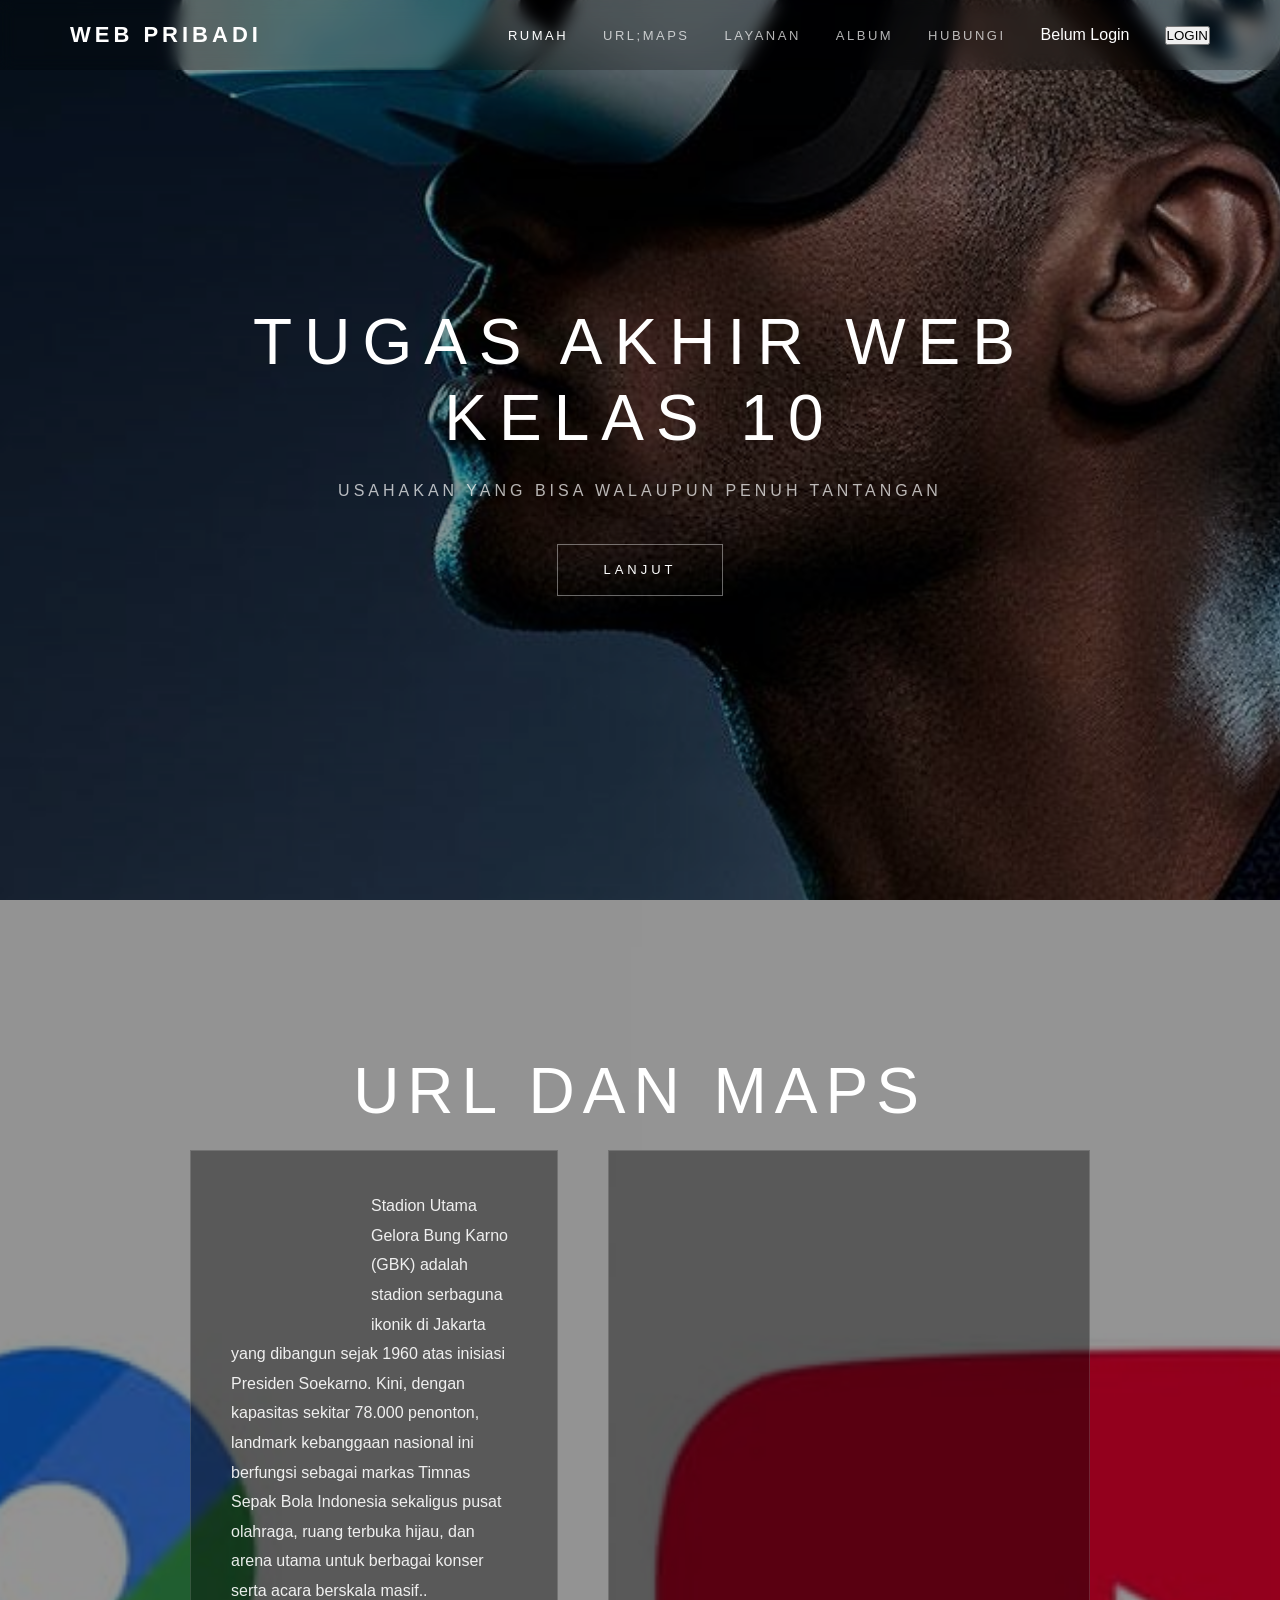
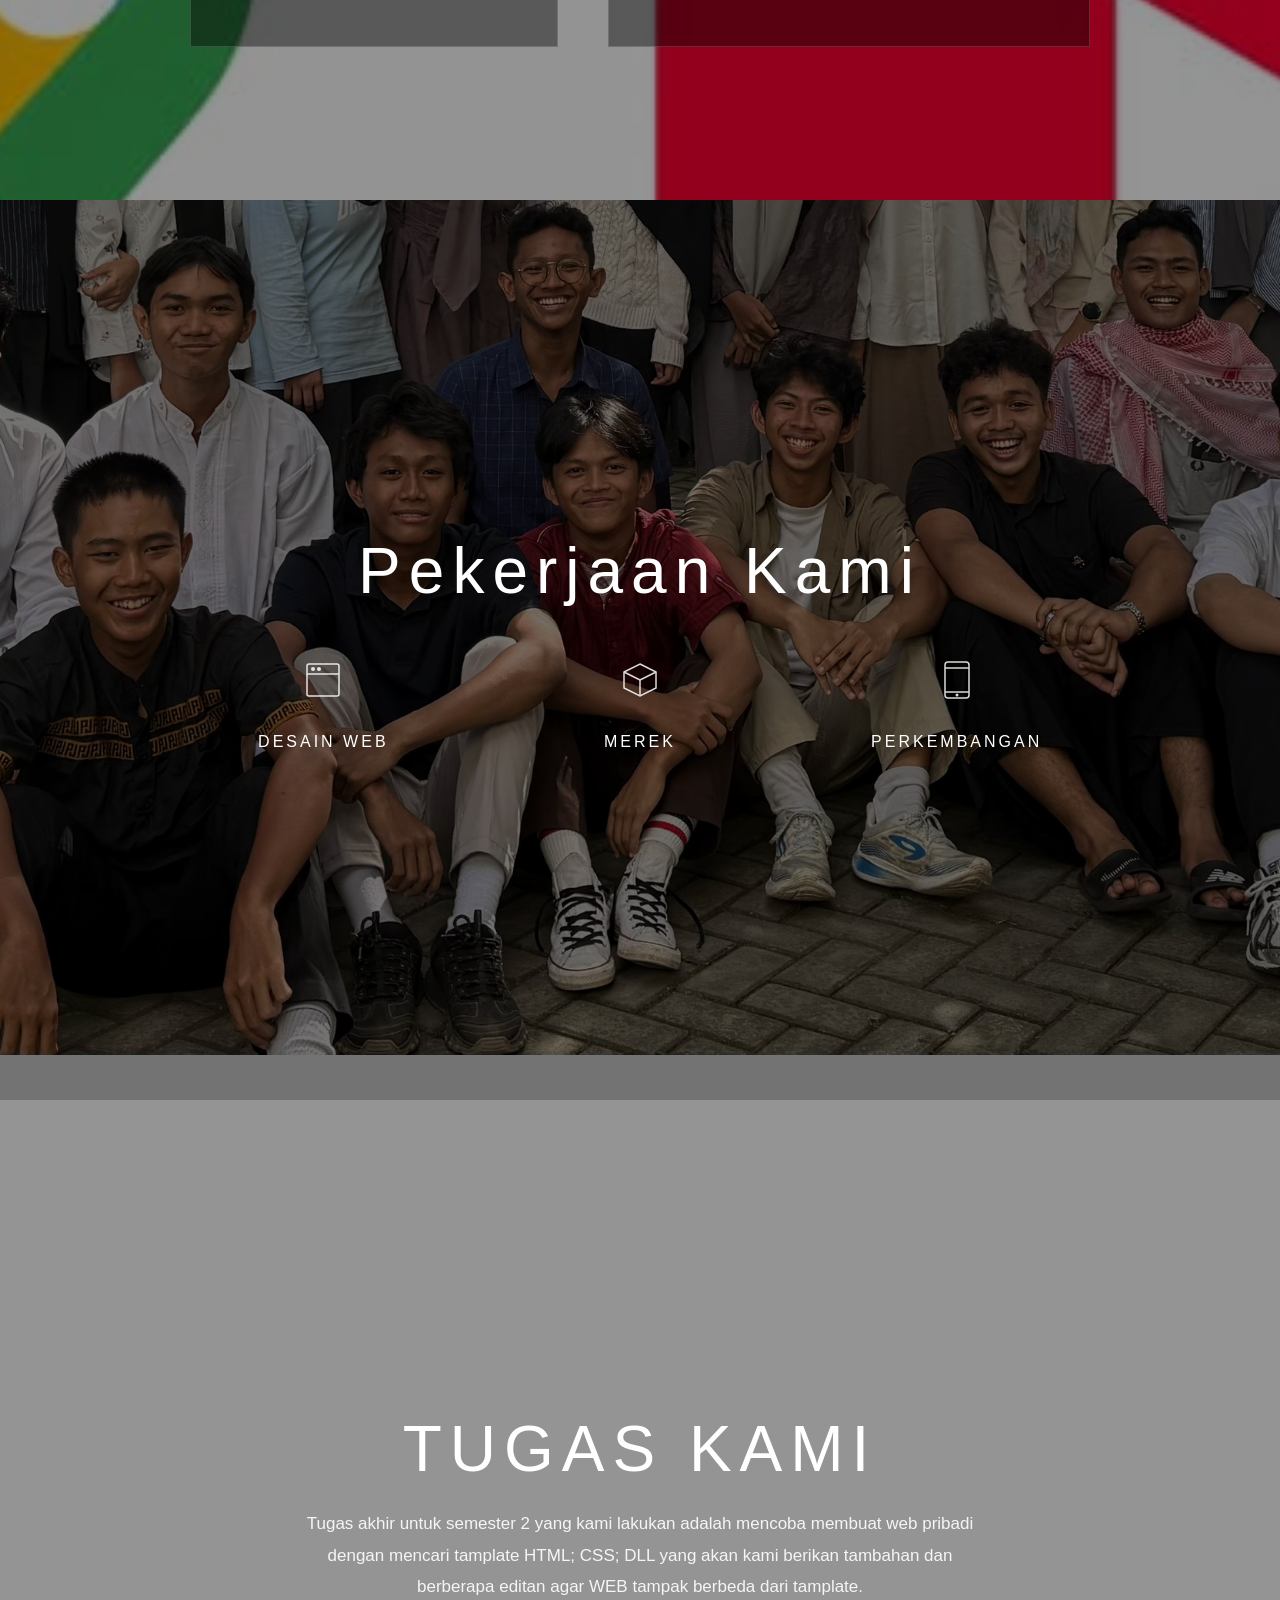
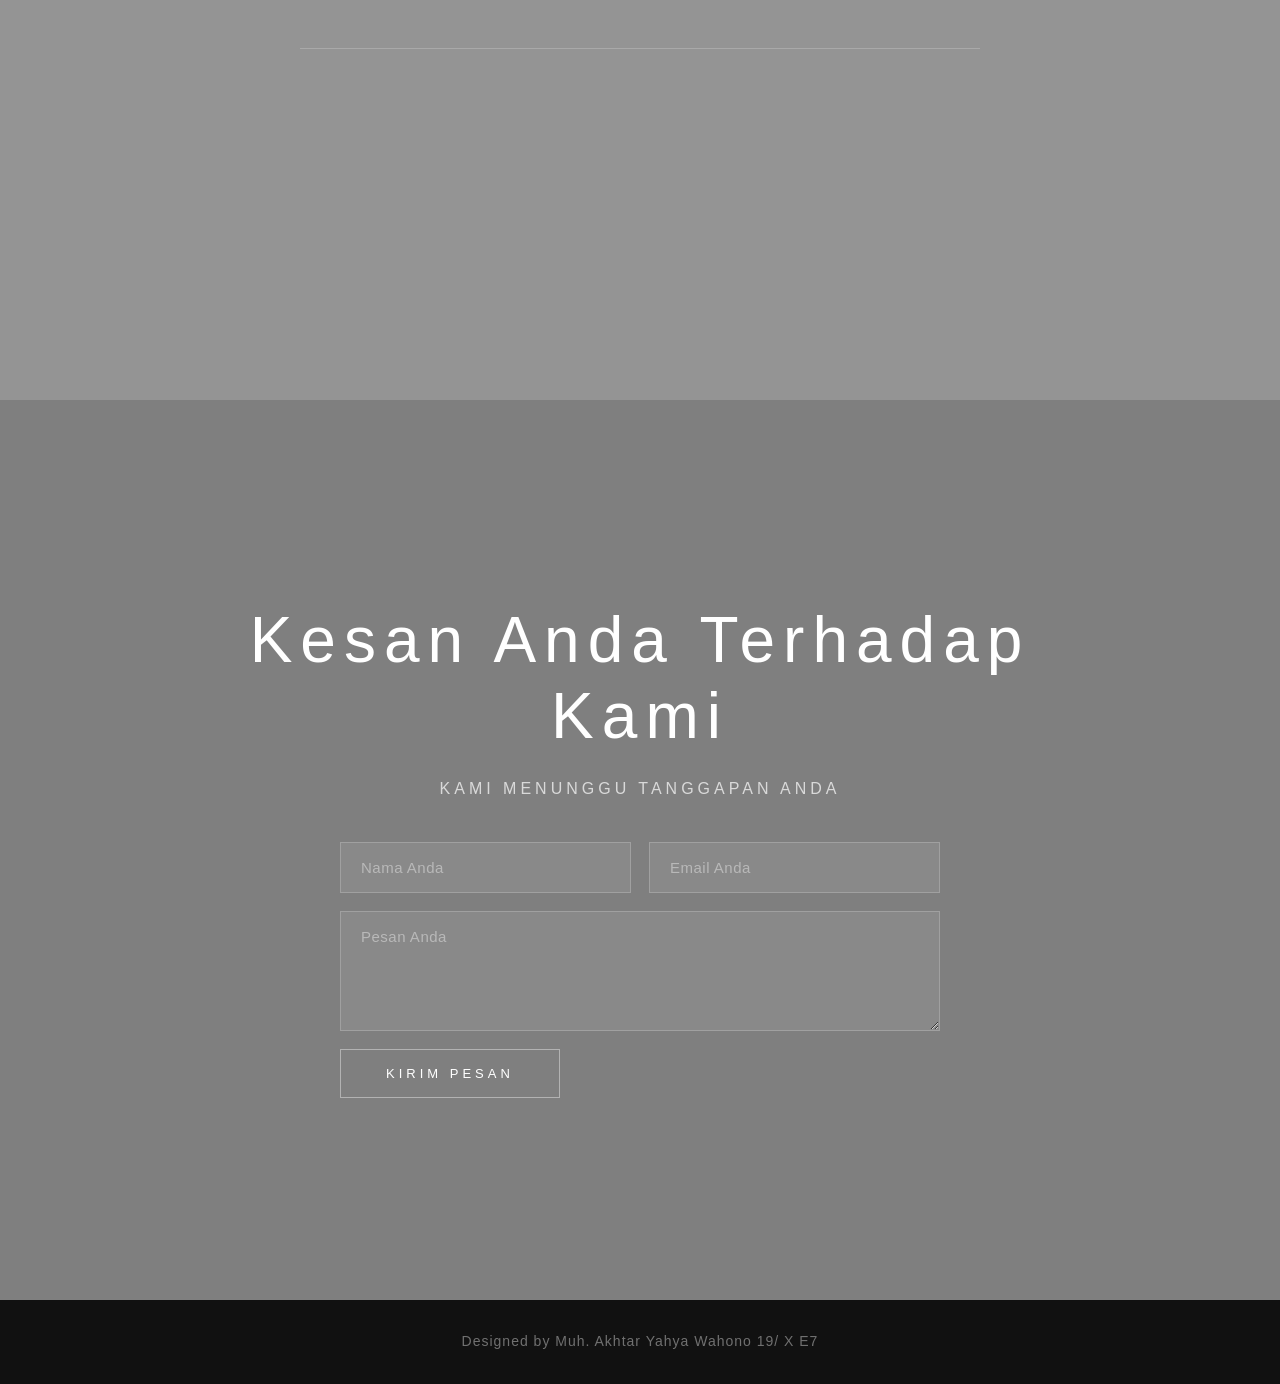
==== commit 23fec172: "Add files via upload" ====
--- a/index.html
+++ b/index.html
@@ -30,31 +30,35 @@
                 <span></span>
             </button>
             <ul class="nav-links" id="navLinks">
-                <li><a href="#home" class="active">HOME</a></li>
-                <li><a href="#about">ABOUT</a></li>
-                <li><a href="#services">SERVICES</a></li>
-                <li><a href="#gallery">GALLERY</a></li>
-                <li><a href="#contact">CONTACT</a></li>
+                <li><a href="#home" class="active">RUMAH</a></li>
+                <li><a href="#about">URL;MAPS</a></li>
+                <li><a href="#services">LAYANAN</a></li>
+                <li><a href="#gallery">ALBUM</a></li>
+                <li><a href="#contact">HUBUNGI</a></li>
+                <li><p id="userInfo">Belum Login</p> </li>
+    <div id="authArea">
+        <li><button onclick="goLogin()" class="nav-cta">LOGIN</button> </li>
+    </div>
             </ul>
         </div>
     </nav>
     <!-- Section 1: Home / Hero -->
     <section id="home" class="parallax-section">
-        <div class="parallax-bg" data-speed="0.5" style="background-image: url('images/parallax-bg-01.jpg')"></div>
+        <div class="parallax-bg" data-speed="0.5" style="background-image: url('images/about-06.jpg')"></div>
         <div class="parallax-overlay"></div>
         <div class="section-content">
-            <h1 class="section-title hero-title">WELCOME TO OUR STUDIO</h1>
-            <p class="section-subtitle caps">WE CREATE BEAUTIFUL DIGITAL EXPERIENCES</p>
-            <a href="#about" class="btn-scroll">EXPLORE</a>
-    
+            <h1 class="section-title hero-title">TUGAS AKHIR WEB KELAS 10</h1>
+            <p class="section-subtitle caps">USAHAKAN YANG BISA WALAUPUN PENUH TANTANGAN</p>
+            <a href="#about" class="btn-scroll">LANJUT</a>
+        </div>
     </section>
 
     <!-- Section 2: About -->
     <section id="about" class="parallax-section">
-        <div class="parallax-bg" data-speed="0.45" style="background-image: url('images/parallax-bg-02.jpg')"></div>
+        <div class="parallax-bg" data-speed="0.45" style="background-image: url('images/about-07.jpg')"></div>
         <div class="parallax-overlay"></div>
         <div class="section-content">
-            <h2 class="section-title">ABOUT US</h2>
+            <h2 class="section-title">URL DAN MAPS</h2>
             <div class="about-cols">
                 <div class="about-col">
                     <div class="about-thumb thumb-top-left">
@@ -69,19 +73,15 @@
                     </div>
                     <p>Our approach combines research-driven insights with bold creative execution. We believe great design is not just about how things look, but how they work and how they make people feel.</p>
                     <p>From concept to launch, we collaborate closely with our clients to ensure every detail aligns with their goals. The result is work that is both beautiful and effective. You can also use our <a href="https://templatemo.com/ai-website-prompt-generator" rel="nofollow" target="_blank">free AI Website Prompt Generator</a> to create custom prompts for building your own website with AI.</p>
-                </div>
-            </div>
-            <p class="unsplash-credit">Images courtesy of <a href="https://unsplash.com" target="_blank">Unsplash</a></p>
         </div>
     </section>
 
     <!-- Section 3: Services -->
     <section id="services" class="parallax-section">
-        <div class="parallax-bg" data-speed="0.55" style="background-image: url('images/parallax-bg-03.jpg')"></div>
+        <div class="parallax-bg" data-speed="0.55" style="background-image: url('images/about-04.jpeg')"></div>
         <div class="parallax-overlay overlay-dark"></div>
         <div class="section-content">
-            <h2 class="section-title">WHAT WE DO</h2>
-            <p class="section-subtitle caps">DESIGN &middot; DEVELOP &middot; DELIVER</p>
+            <h2 class="section-title">Pekerjaan Kami</h2>
             <div class="services-grid">
                 <div class="service-item">
                     <div class="service-icon">
@@ -92,8 +92,7 @@
                             <circle cx="16" cy="9" r="2" fill="white"/>
                         </svg>
                     </div>
-                    <h3>WEB DESIGN</h3>
-                    <p class="caps">CLEAN LAYOUTS BUILT FOR IMPACT AND CLARITY</p>
+                    <h3>DESAIN WEB</h3>
                 </div>
                 <div class="service-item">
                     <div class="service-icon">
@@ -104,8 +103,7 @@
                             <path d="M4 12L20 20" stroke="white" stroke-width="1.5"/>
                         </svg>
                     </div>
-                    <h3>BRANDING</h3>
-                    <p class="caps">IDENTITIES THAT RESONATE AND ENDURE</p>
+                    <h3>MEREK</h3>
                 </div>
                 <div class="service-item">
                     <div class="service-icon">
@@ -116,8 +114,7 @@
                             <circle cx="20" cy="35" r="1.5" fill="white"/>
                         </svg>
                     </div>
-                    <h3>DEVELOPMENT</h3>
-                    <p class="caps">RESPONSIVE CODE THAT PERFORMS EVERYWHERE</p>
+                    <h3>PERKEMBANGAN</h3>
                 </div>
             </div>
         </div>
@@ -128,24 +125,11 @@
         <div class="parallax-bg" data-speed="0.5" style="background-image: url('images/parallax-bg-04.jpg')"></div>
         <div class="parallax-overlay"></div>
         <div class="section-content">
-            <h2 class="section-title">OUR WORK</h2>
+            <h2 class="section-title">TUGAS KAMI</h2>
             <div class="content-block">
-                <p>From boutique startups to established brands, our portfolio reflects a commitment to quality and attention to detail. Each project is an opportunity to push boundaries and explore new ideas.</p>
+                <p>Tugas akhir untuk semester 2 yang kami lakukan adalah mencoba membuat web pribadi dengan mencari tamplate HTML; CSS; DLL yang akan kami berikan tambahan dan berberapa editan agar WEB tampak berbeda dari tamplate.</p>
                 <div class="stats-row">
                     <div class="stat-item">
-                        <span class="stat-number">150+</span>
-                        <span class="stat-label caps">PROJECTS COMPLETED</span>
-                    </div>
-                    <div class="stat-item">
-                        <span class="stat-number">80+</span>
-                        <span class="stat-label caps">HAPPY CLIENTS</span>
-                    </div>
-                    <div class="stat-item">
-                        <span class="stat-number">12</span>
-                        <span class="stat-label caps">YEARS OF EXPERIENCE</span>
-                    </div>
-                </div>
-            </div>
         </div>
     </section>
 
@@ -154,16 +138,16 @@
         <div class="parallax-bg" data-speed="0.5" style="background-image: url('images/parallax-bg-05.jpg')"></div>
         <div class="parallax-overlay overlay-medium"></div>
         <div class="section-content">
-            <h2 class="section-title">GET IN TOUCH</h2>
-            <p class="section-subtitle caps">LET'S START SOMETHING GREAT TOGETHER</p>
+            <h2 class="section-title">Kesan Anda Terhadap Kami</h2>
+            <p class="section-subtitle caps">Kami Menunggu Tanggapan Anda</p>
             <div class="contact-form-wrap">
                 <form id="contactForm" class="contact-form">
                     <div class="form-row">
-                        <input type="text" placeholder="Your name" required>
-                        <input type="email" placeholder="Your email" required>
+                        <input type="text" placeholder="Nama Anda" required>
+                        <input type="email" placeholder="Email Anda" required>
                     </div>
-                    <textarea placeholder="Your message" rows="5" required></textarea>
-                    <button type="submit" class="btn-submit">SEND MESSAGE</button>
+                    <textarea placeholder="Pesan Anda" rows="5" required></textarea>
+                    <button type="submit" class="btn-submit">Kirim Pesan</button>
                 </form>
             </div>
         </div>
@@ -171,8 +155,9 @@
 
     <!-- Footer -->
     <footer id="templatemo-footer">
-        <p>Copyright &copy; 2026 Your Company. Designed by <a href="https://templatemo.com" rel="nofollow" target="_blank">TemplateMo</a></p>
+        <p> Designed by Muh. Akhtar Yahya Wahono 19/ X E7</p>
     </footer>
     <script src="templatemo-parallax-script.js"></script>
+    <script src="Login/js/welcome.js"></script>
 </body>
 </html>
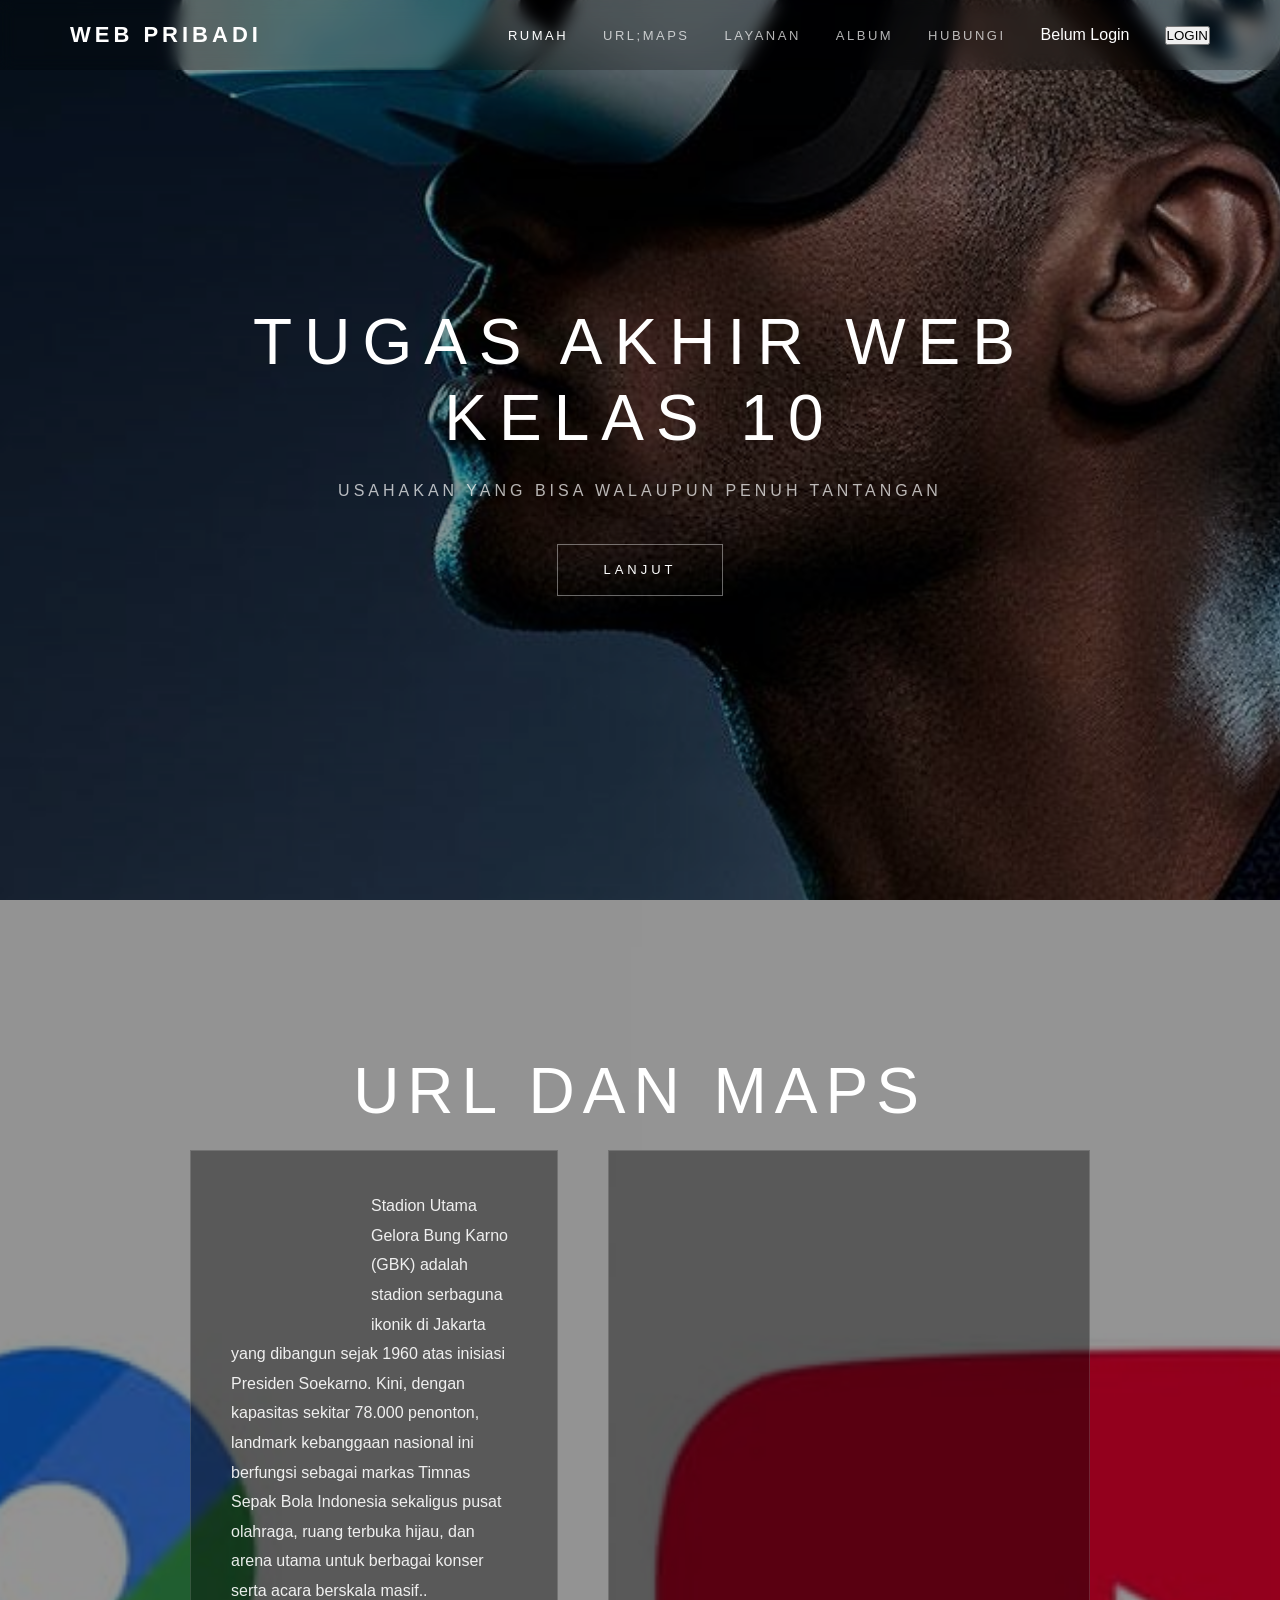
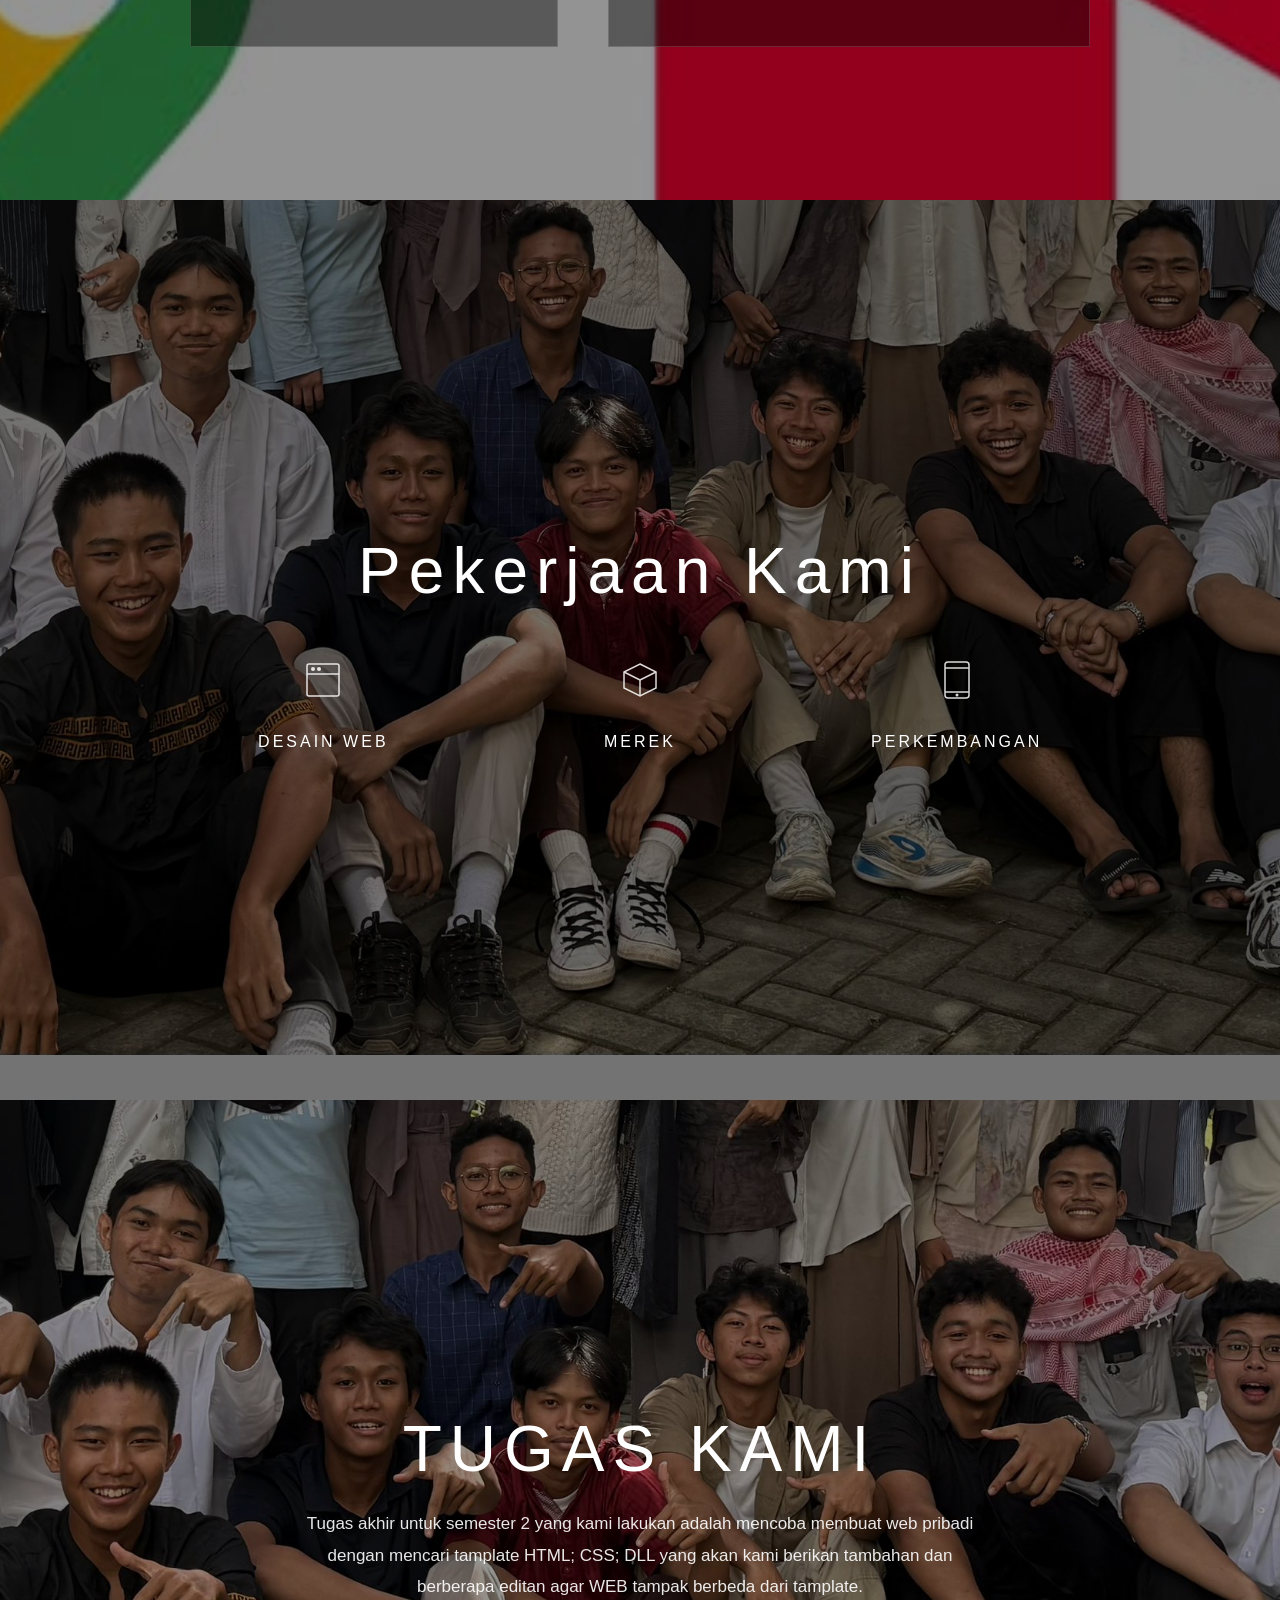
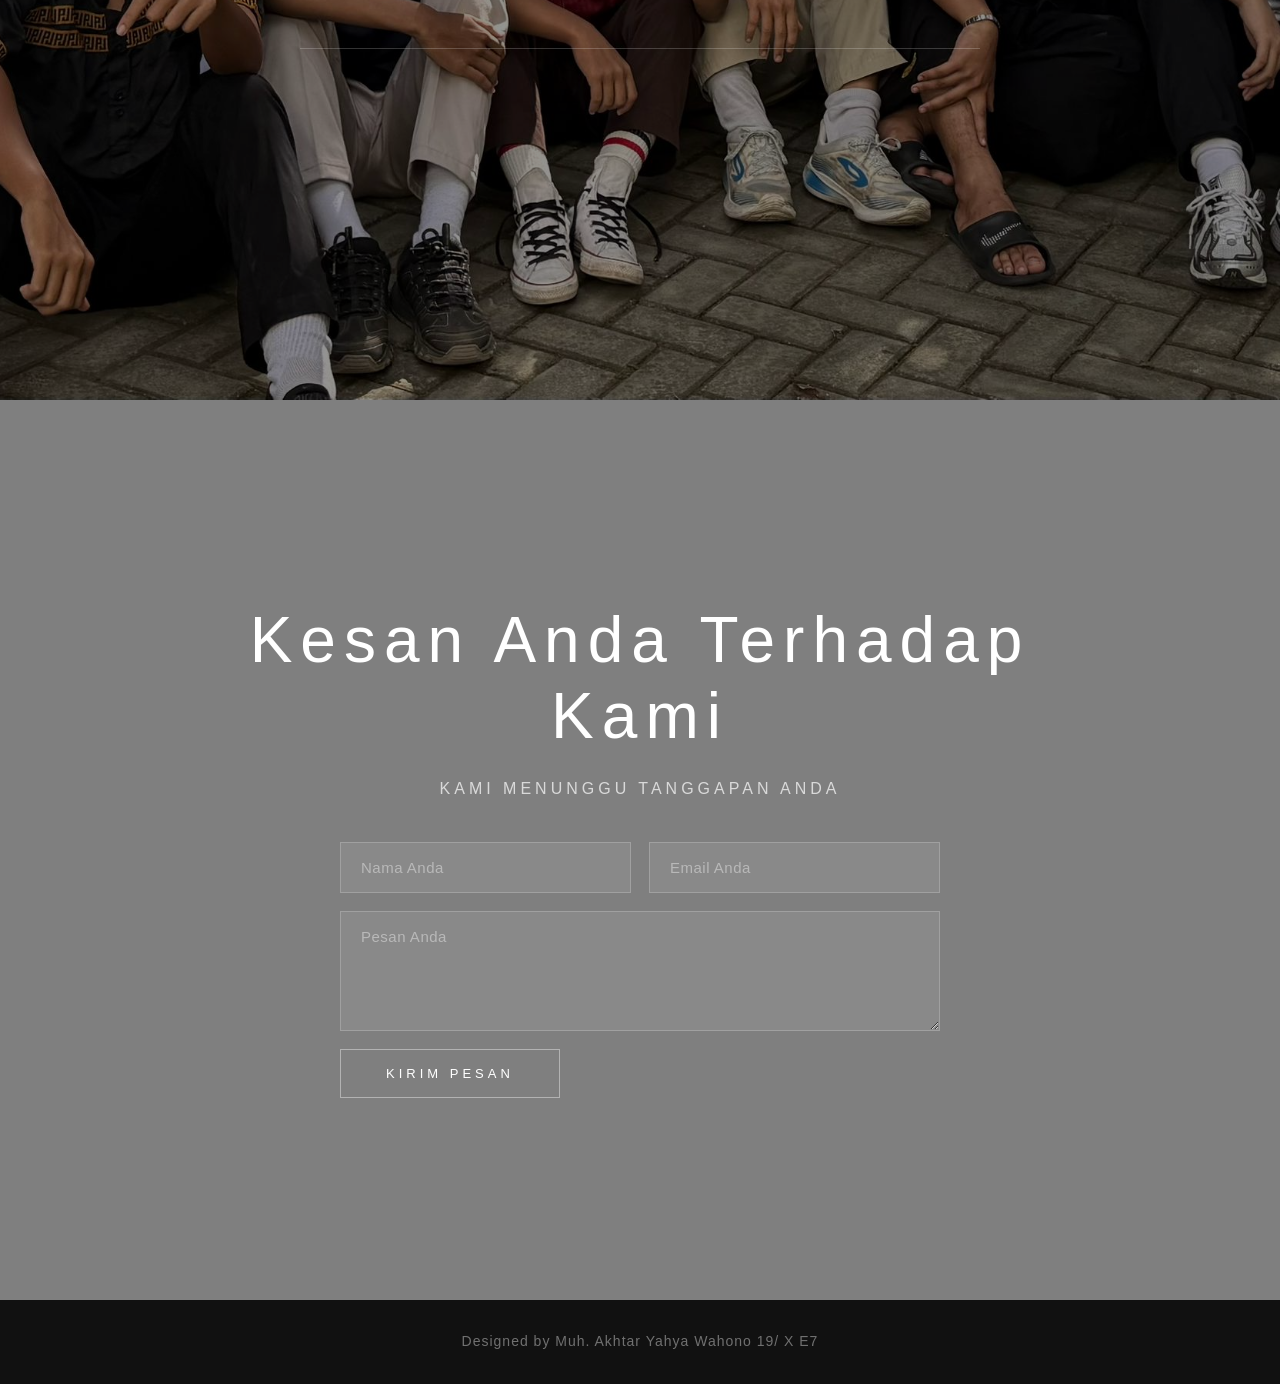
==== commit f442e264: "Update index.html" ====
--- a/index.html
+++ b/index.html
@@ -122,7 +122,7 @@
 
     <!-- Section 4: Gallery -->
     <section id="gallery" class="parallax-section">
-        <div class="parallax-bg" data-speed="0.5" style="background-image: url('images/parallax-bg-04.jpg')"></div>
+        <div class="parallax-bg" data-speed="0.5" style="background-image: url('images/about-08.jpeg')"></div>
         <div class="parallax-overlay"></div>
         <div class="section-content">
             <h2 class="section-title">TUGAS KAMI</h2>
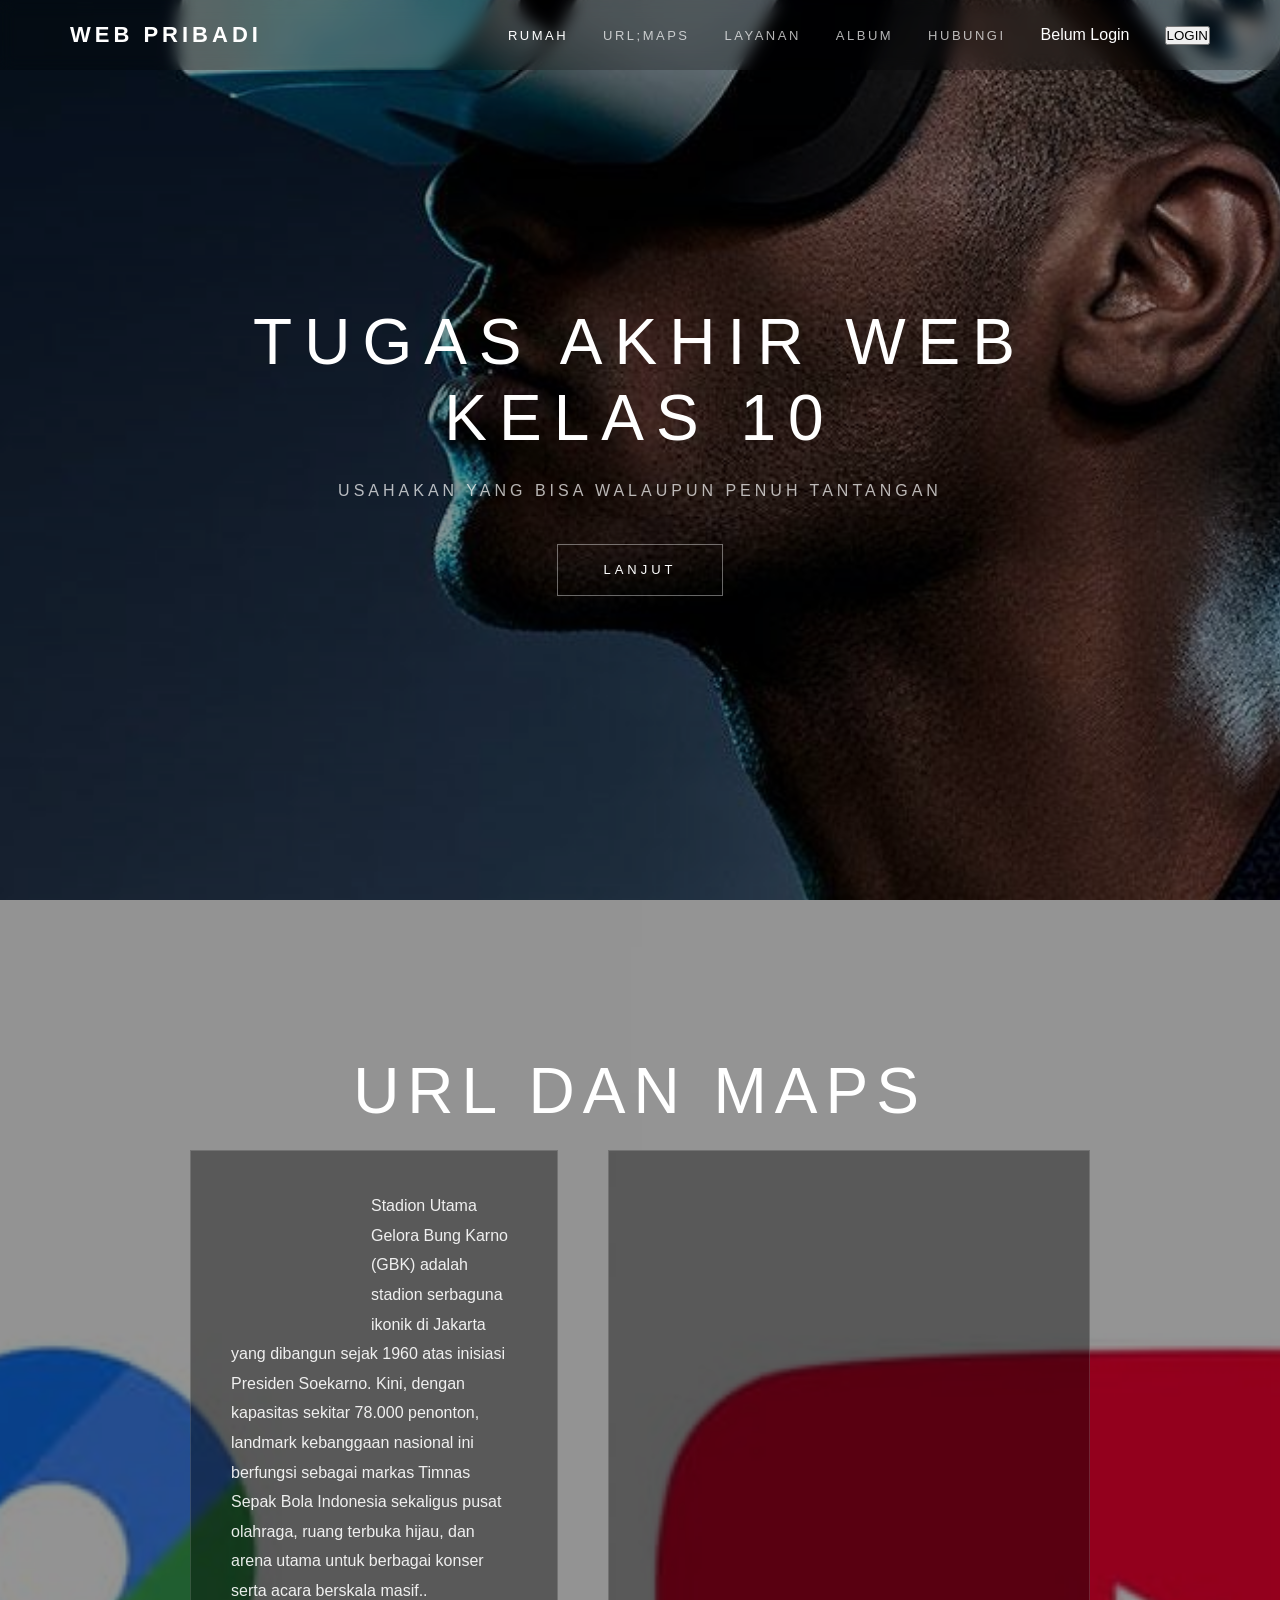
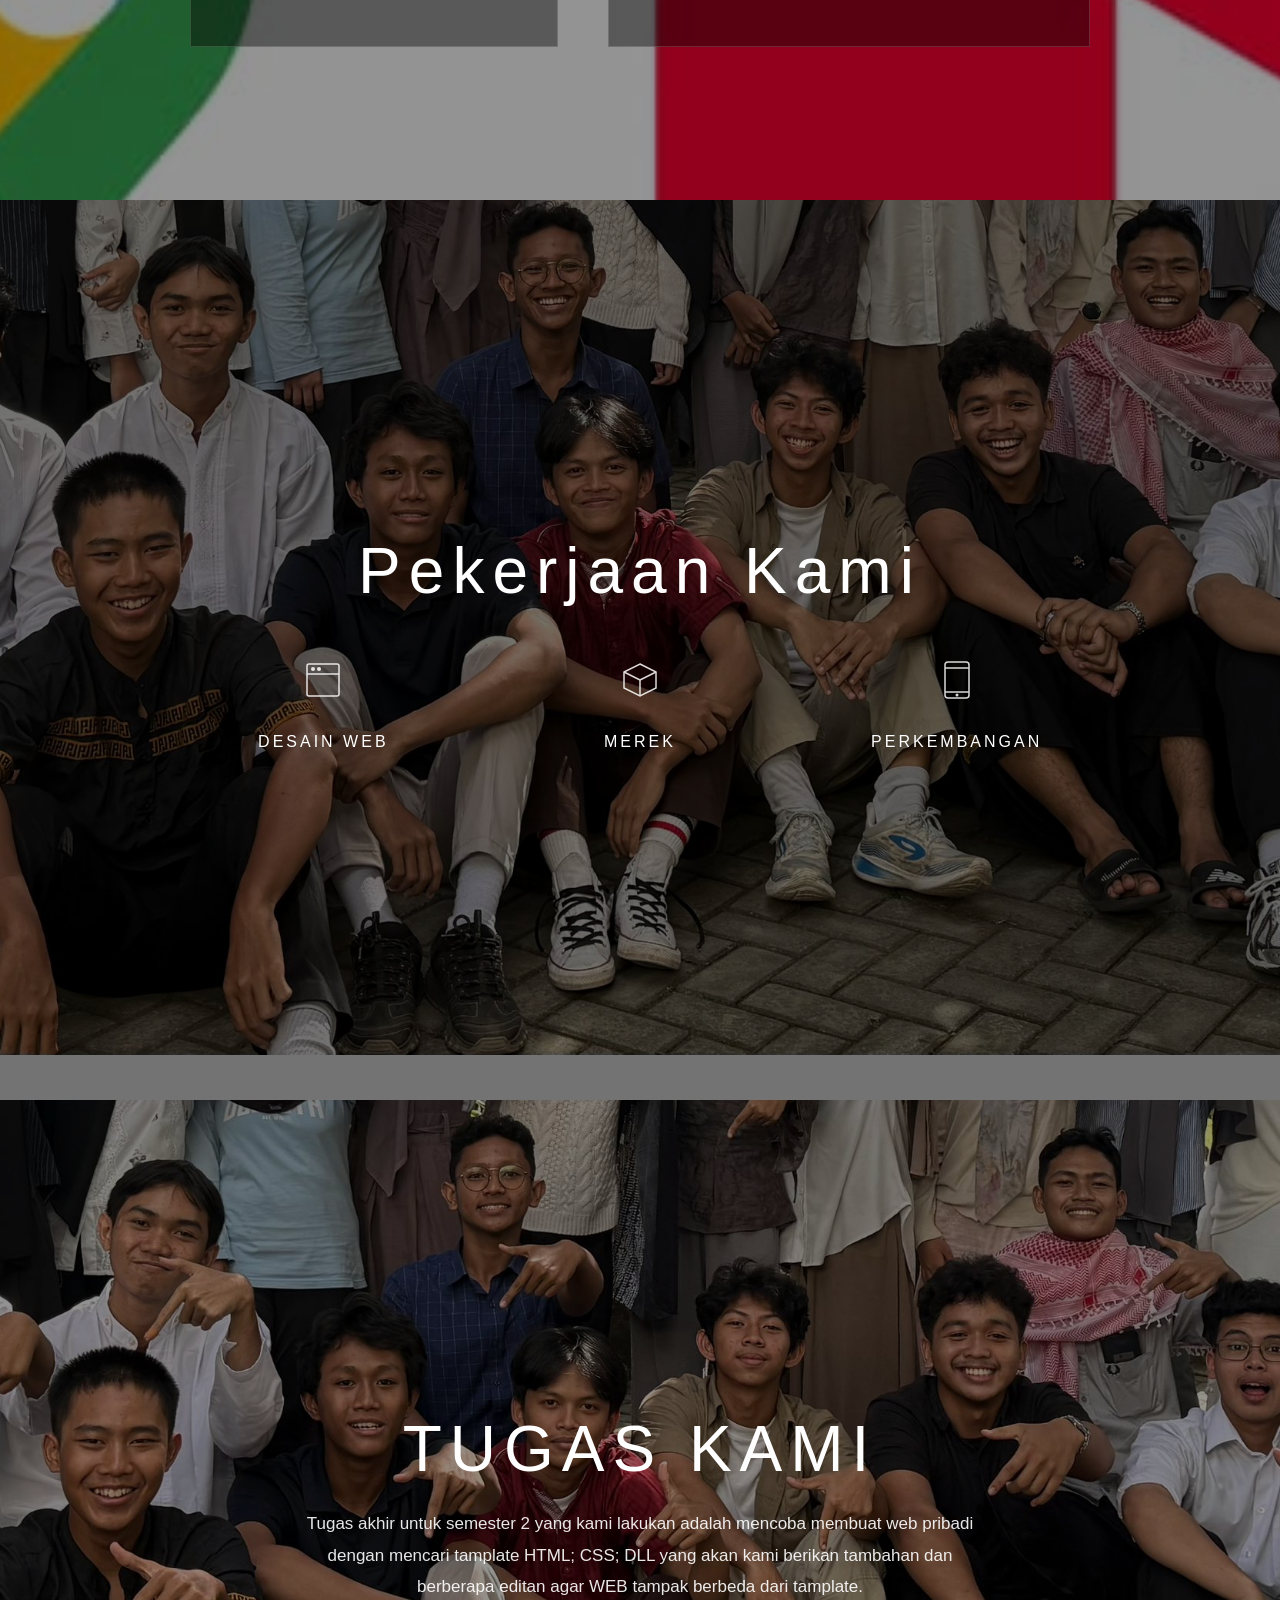
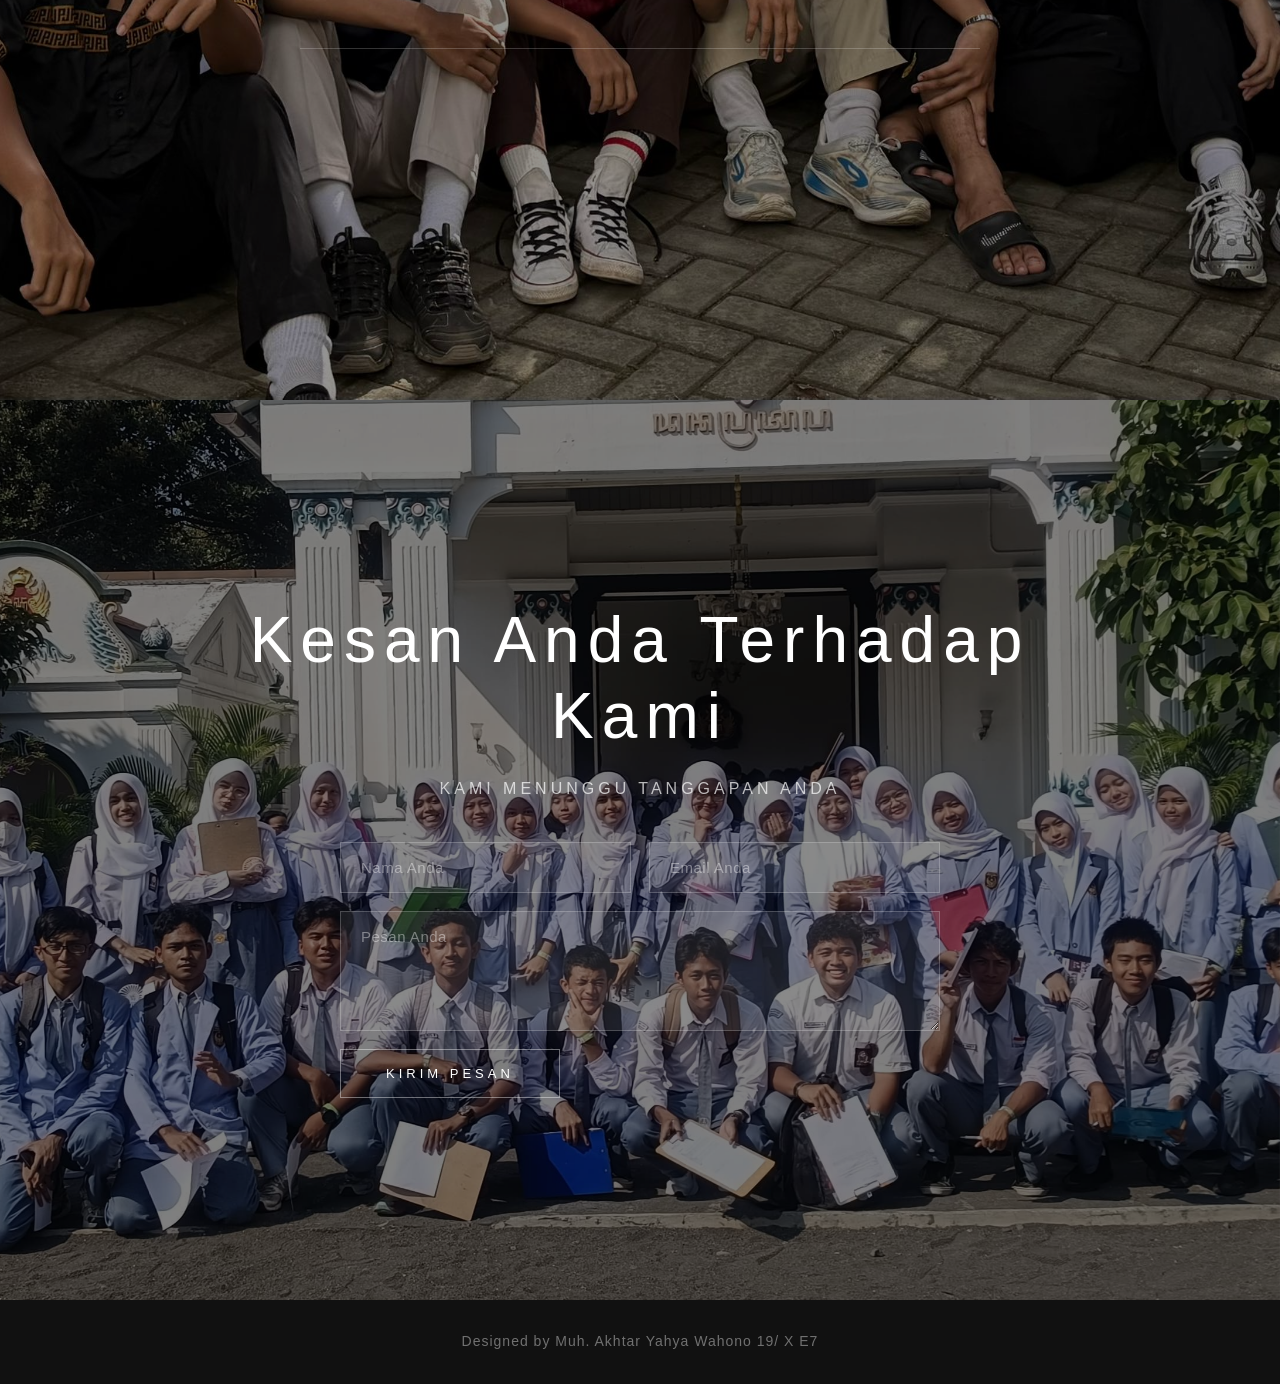
==== commit 5432d321: "Update index.html" ====
--- a/index.html
+++ b/index.html
@@ -135,7 +135,7 @@
 
     <!-- Section 5: Contact -->
     <section id="contact" class="parallax-section">
-        <div class="parallax-bg" data-speed="0.5" style="background-image: url('images/parallax-bg-05.jpg')"></div>
+        <div class="parallax-bg" data-speed="0.5" style="background-image: url('images/parallax-bg-05.jpg.jpeg')"></div>
         <div class="parallax-overlay overlay-medium"></div>
         <div class="section-content">
             <h2 class="section-title">Kesan Anda Terhadap Kami</h2>
